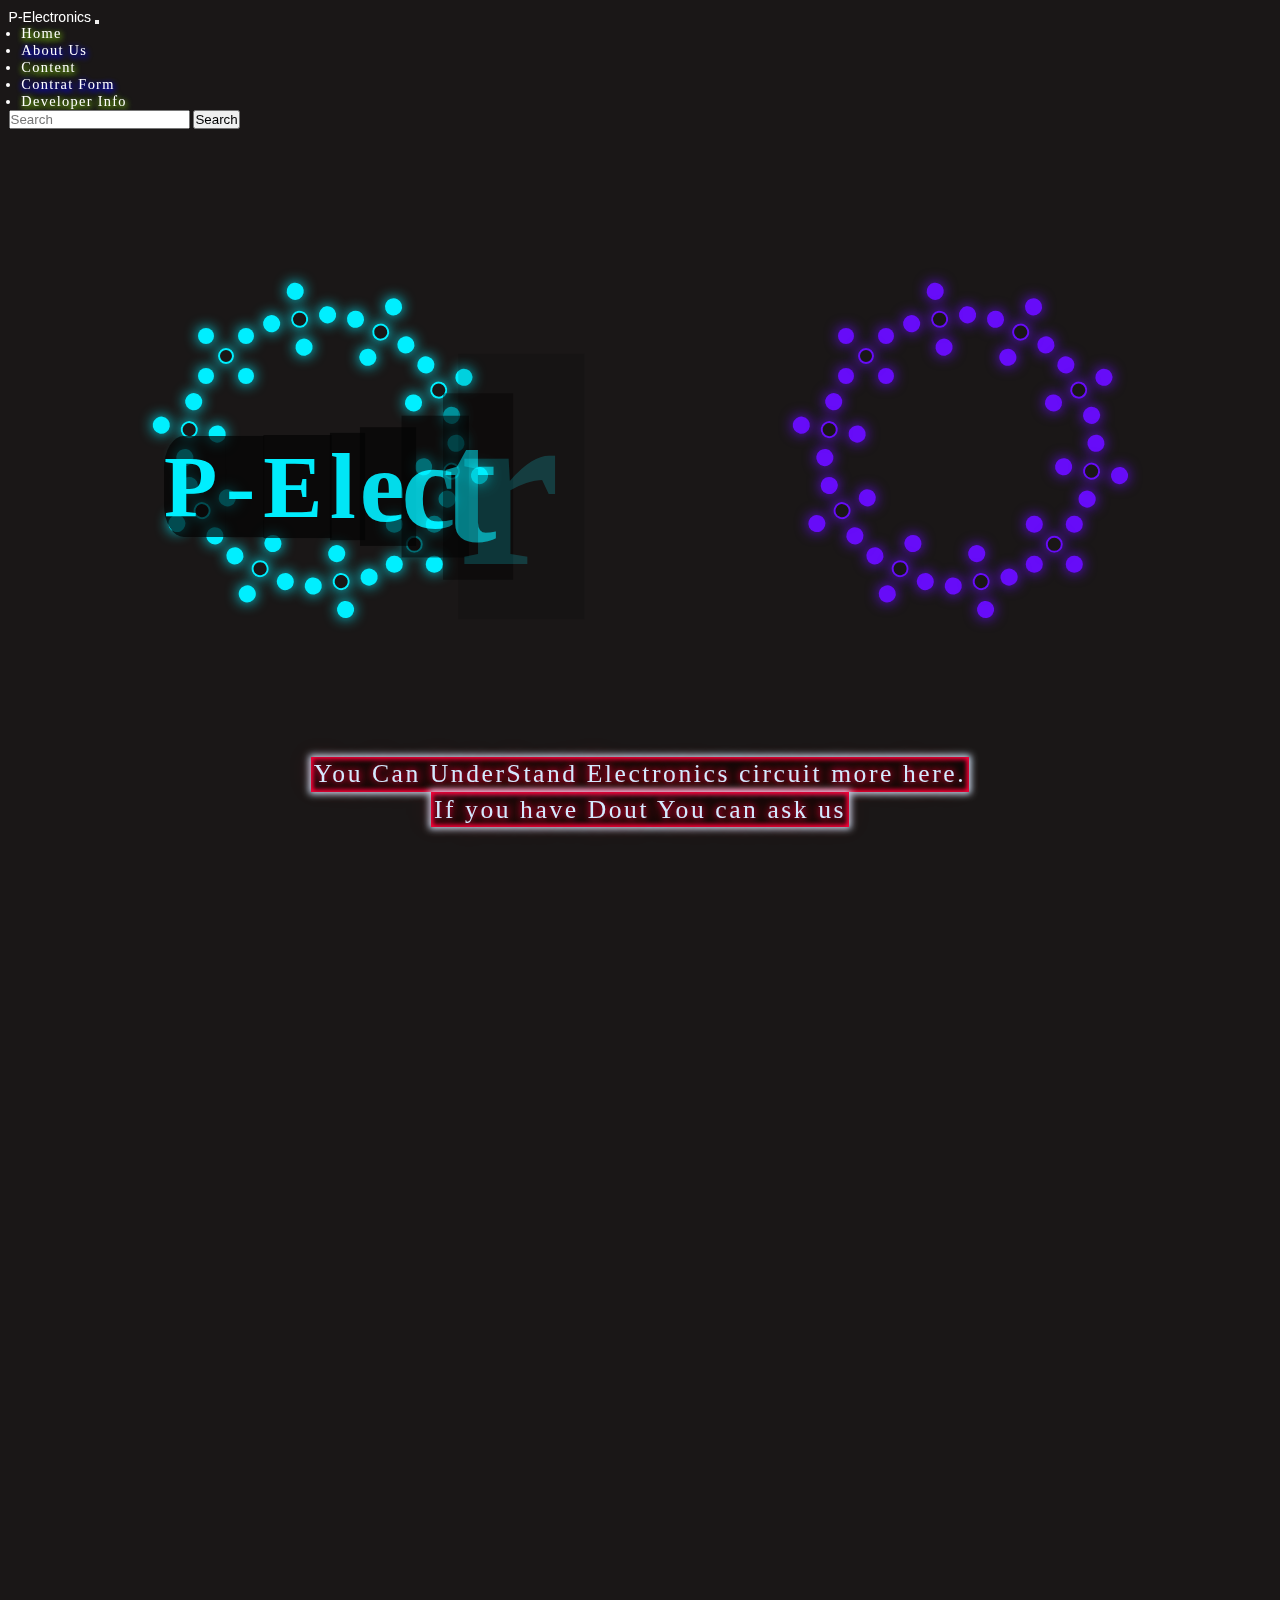
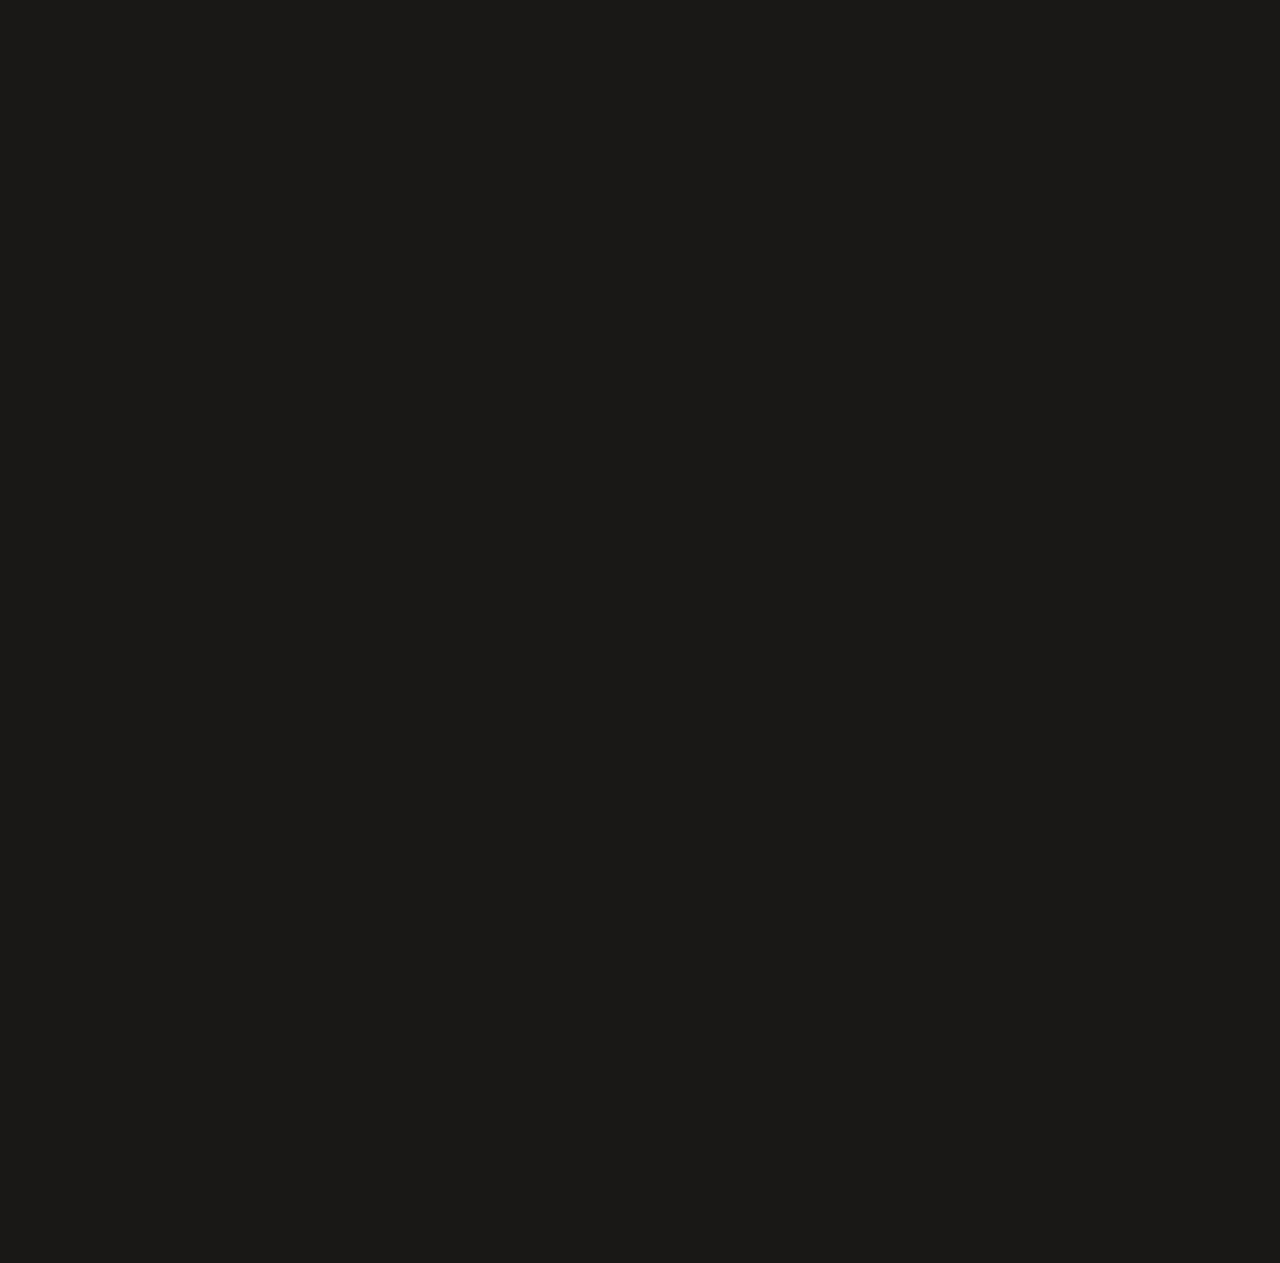
==== index.htm @ b40bb90d "first commit" ====
<!DOCTYPE html>
<html lang="en">

<head>
  <meta charset="utf-8" />
  <title>P-Electronics</title>
  <meta name="viewport" content="width=device-width, initial-scale=1, minimum-scale=1, maximum-scale=1" />
  <!-- linking ionicon for icon -->
  <script type="module" src="https://unpkg.com/ionicons@5.5.2/dist/ionicons/ionicons.esm.js"></script>
  <script nomodule src="https://unpkg.com/ionicons@5.5.2/dist/ionicons/ionicons.js"></script>
  <!-- Bootstrap CSS -->
  <link href="https://cdn.jsdelivr.net/npm/bootstrap@5.1.3/dist/css/bootstrap.min.css" rel="stylesheet"
    integrity="sha384-1BmE4kWBq78iYhFldvKuhfTAU6auU8tT94WrHftjDbrCEXSU1oBoqyl2QvZ6jIW3" crossorigin="anonymous">
  <script src="/popper.min.js" integrity="sha384-7+zCNj/IqJ95wo16oMtfsKbZ9ccEh31eOz1HGyDuCQ6wgnyJNSYdrPa03rtR1zdB"
    crossorigin="anonymous"></script>
  <script src="/bootstrap.min.js" integrity="sha384-QJHtvGhmr9XOIpI6YVutG+2QOK9T+ZnN4kzFN1RtK3zEFEIsxhlmWl5/YESvpZ13"
    crossorigin="anonymous"></script>
  <link rel="stylesheet" href="swiper-bundle.min.css" />
  <link rel="stylesheet" type="text/css" href="css/allAnimation.css">
  <link rel="stylesheet" type="text/css" href="css/AllFonts.css">
  <link rel="stylesheet" type="text/css" href="css/basicCSS.css">
  <link rel="stylesheet" type="text/css" href="css/bcakgroundimg.css">
  <link rel="stylesheet" type="text/css" href="css/CardCustom.css">
  <link rel="stylesheet" type="text/css" href="css/foooter.css">
  <link rel="stylesheet" type="text/css" href="css/landing.css">
  <link rel="stylesheet" type="text/css" href="css/landingBG.css">
  <link rel="stylesheet" type="text/css" href="css/navbarCustom.css">
  <link rel="stylesheet" type="text/css" href="css/OpenContent.css">
  <link rel="stylesheet" type="text/css" href="css/swiperBasic.css">
  <link rel="stylesheet" type="text/css" href="css/responsive.css">
  <link rel="stylesheet" type="text/css" href="css/aboutme.css">
</head>

<body>
  <div class="background_conta">
    <div class="contanier contanier_1"></div>
    <div class="contanier contanier_2"></div>
  </div>
  <nav class="navbar navbar-expand-lg navbar-dark bg-dark">
    <div class="container-fluid">
      <a class="navbar-brand" href="/" target="_blank" rel="noopener noreferrer">P-Electronics</a>
      <button class="navbar-toggler" type="button" data-bs-toggle="collapse" data-bs-target="#navbarSupportedContent"
        aria-controls="navbarSupportedContent" aria-expanded="false" aria-label="Toggle navigation">
        <span class="navbar-toggler-icon"></span>
      </button>
      <div class="collapse navbar-collapse" id="navbarSupportedContent">
        <ul class="navbar-nav me-auto mb-2 mb-lg-0">
          <li class="nav-item">
            <a class="nav-link active" aria-current="page" href="/" target="_blank" rel="noopener noreferrer">Home</a>
          </li>
          <li class="nav-item">
            <a class="nav-link active" aria-current="page" href="#aboutsection">About Us</a>
          </li>
          <li class="nav-item">
            <a class="nav-link active" aria-current="page" href="#content">Content</a>
          </li>
          <li class="nav-item">
            <a class="nav-link active" aria-current="page" href="/conssd.htm" target="_blank"
              rel="noopener noreferrer">Contrat Form</a>
          </li>
          <li class="nav-item">
            <a class="nav-link active" aria-current="page" href="https://ysblogs-homepage.herokuapp.com/" target="_blank" rel="noopener noreferrer">Developer
              Info</a>
          </li>
        </ul>
        <form class="d-flex d-flex-dark">
          <input class="form-control me-2 form-comtrol-dark bg-dark  text-white" type="search" placeholder="Search"
            aria-label="Search">
          <button class="btn btn-outline-success" type="submit">Search</button>
        </form>
      </div>
    </div>
  </nav>
  <div class="landing">
    <section>
      <h1 class="text">P-Electronics website</h1>
      <p>You Can UnderStand Electronics circuit more here.</p>
      <p>If you have Dout You can ask us</p>
    </section>
    <div class="landding_bg">
      <div class="loader">
        <span style="--i:1;"></span>
        <span style="--i:2;"></span>
        <span style="--i:3;"></span>
        <span style="--i:4;"></span>
        <span style="--i:5;"></span>
        <span style="--i:6;"></span>
        <span style="--i:7;"></span>
        <span style="--i:8;"></span>
        <span style="--i:9;"></span>
        <span style="--i:10;"></span>
      </div>
      <div class="loader">
        <span style="--i:1;"></span>
        <span style="--i:2;"></span>
        <span style="--i:3;"></span>
        <span style="--i:4;"></span>
        <span style="--i:5;"></span>
        <span style="--i:6;"></span>
        <span style="--i:7;"></span>
        <span style="--i:8;"></span>
        <span style="--i:9;"></span>
        <span style="--i:10;"></span>
      </div>
    </div>
  </div>
  <div class="Full_Content">
    <div class="content-body">
      <div class="cut_option"></div>
      <div class="content">
        <img class="img" src="" alt="">
        <div class="heading">
          <h5 class="card-title"></h5>
        </div>
        <div class="main_content"> 
        </div>
      </div>
    </div>
  </div>
   <div id="content" class="swiper mySwiper">
    <div class="swiper-wrapper">
      <div class="swiper-slide">
        <div class="card bg-dark text-white border border-warning rounded p-1" style="width: 18rem;">
          <img src="/photos/bg-photo1.jpg" class="card-img-top" alt="...">
          <div class="card-body">
            <h5 class="card-title">First Project</h5>
            <p class="card-text">Some quick example text to Lorem ipsum dolor sit, amet consectetur adipisicing elit.
              Numquam, commodi aperiam eum velit, harum iusto, exercitationem consequatur dolorum ratione accusantium
              quasi placeat molestias nulla? Doloribus inventore at v quis, qui on the card title and make up the bulk
              of the card's content. Lorem ipsum dolor sit, amet consectetur adipisicing elit. Numquam, commodi aperiam
              eum velit, harum iusto, exercitationem consequatur dolorum ratione accusantium quasi placeat molestias
              nulla? Doloribus inventore at v quis, quibusdam animi.</p>
            <div class="Dump_ordinarry_for_shadow"></div>
            <a href="#" class="btn btn-outline-danger More_info ">More info</a>

          </div>
        </div>
      </div>
      <div class="swiper-slide">
        <div class="card bg-dark text-white border border-warning rounded p-1" style="width: 18rem;">
          <img src="/photos/bg-photo2.jpg" class="card-img-top" alt="...">
          <div class="card-body">
            <h5 class="card-title">Second Project</h5>
            <p class="card-text">Some quick example text to Lorem ipsum dolor sit, amet consectetur adipisicing elit.
              Numquam, commodi aperiam eum velit, harum iusto, exercitationem consequatur dolorum ratione accusantium
              quasi placeat molestias nulla? Doloribus inventore at v quis, qui on the card title and make up the bulk
              of the card's content. Lorem ipsum dolor sit, amet consectetur adipisicing elit. Numquam, commodi aperiam
              eum velit, harum iusto, exercitationem consequatur dolorum ratione accusantium quasi placeat molestias
              nulla? Doloribus inventore at v quis, quibusdam animi.</p>
            <div class="Dump_ordinarry_for_shadow"></div>
            <a href="#" class="btn btn-outline-danger More_info ">More info</a>
          </div>
        </div>
      </div>
      <div class="swiper-slide">
        <div class="card bg-dark text-white border border-warning rounded p-1" style="width: 18rem;">
          <img src="/photos/bg-photo3.jpg" class="card-img-top" alt="...">
          <div class="card-body">
            <h5 class="card-title">Third Project</h5>
            <p class="card-text">Some quick example text to Lorem ipsum dolor sit, amet consectetur adipisicing elit.
              Numquam, commodi aperiam eum velit, harum iusto, exercitationem consequatur dolorum ratione accusantium
              quasi placeat molestias nulla? Doloribus inventore at v quis, qui on the card title and make up the bulk
              of the card's content. Lorem ipsum dolor sit, amet consectetur adipisicing elit. Numquam, commodi aperiam
              eum velit, harum iusto, exercitationem consequatur dolorum ratione accusantium quasi placeat molestias
              nulla? Doloribus inventore at v quis, quibusdam animi.</p>
            <div class="Dump_ordinarry_for_shadow"></div>
            <a href="#" class="btn btn-outline-danger More_info ">More info</a>
          </div>
        </div>
      </div>
      <div class="swiper-slide">
        <div class="card bg-dark text-white border border-warning rounded p-1" style="width: 18rem;">
          <img src="/photos/bg-photo4.jpg" alt="...">
          <div class="card-body">
            <h5 class="card-title">Forth Project</h5>
            <p class="card-text">Some quick example text to Lorem ipsum dolor sit, amet consectetur adipisicing elit.
              Numquam, commodi aperiam eum velit, harum iusto, exercitationem consequatur dolorum ratione accusantium
              quasi placeat molestias nulla? Doloribus inventore at v quis, qui on the card title and make up the bulk
              of the card's content. Lorem ipsum dolor sit, amet consectetur adipisicing elit. Numquam, commodi aperiam
              eum velit, harum iusto, exercitationem consequatur dolorum ratione accusantium quasi placeat molestias
              nulla? Doloribus inventore at v quis, quibusdam animi.</p>
            <div class="Dump_ordinarry_for_shadow"></div>
            <a href="#" class="btn btn-outline-danger More_info ">More info</a>
          </div>
        </div>
      </div>
      <div class="swiper-slide">
        <div class="card bg-dark text-white border border-warning rounded p-1" style="width: 18rem;">
          <img src="/photos/bg-photo1.jpg" alt="...">
          <div class="card-body">
            <h5 class="card-title">Firfth Project</h5>
            <p class="card-text">Some quick example text to Lorem ipsum dolor sit, amet consectetur adipisicing elit.
              Numquam, commodi aperiam eum velit, harum iusto, exercitationem consequatur dolorum ratione accusantium
              quasi placeat molestias nulla? Doloribus inventore at v quis, qui on the card title and make up the bulk
              of the card's content. Lorem ipsum dolor sit, amet consectetur adipisicing elit. Numquam, commodi aperiam
              eum velit, harum iusto, exercitationem consequatur dolorum ratione accusantium quasi placeat molestias
              nulla? Doloribus inventore at v quis, quibusdam animi.</p>
            <div class="Dump_ordinarry_for_shadow"></div>
            <a href="#" class="btn btn-outline-danger More_info ">More info</a>
          </div>
        </div>
      </div>
      <div class="swiper-slide">
        <div class="card bg-dark text-white border border-warning rounded p-1" style="width: 18rem;">
          <img src="/photos/bg-photo2.jpg" alt="...">
          <div class="card-body">
            <h5 class="card-title">Sixth Project</h5>
            <p class="card-text">Some quick example text to Lorem ipsum dolor sit, amet consectetur adipisicing elit.
              Numquam, commodi aperiam eum velit, harum iusto, exercitationem consequatur dolorum ratione accusantium
              quasi placeat molestias nulla? Doloribus inventore at v quis, qui on the card title and make up the bulk
              of the card's content. Lorem ipsum dolor sit, amet consectetur adipisicing elit. Numquam, commodi aperiam
              eum velit, harum iusto, exercitationem consequatur dolorum ratione accusantium quasi placeat molestias
              nulla? Doloribus inventore at v quis, quibusdam animi.</p>
            <div class="Dump_ordinarry_for_shadow"></div>
            <a href="#" class="btn btn-outline-danger More_info ">More info</a>
          </div>
        </div>
      </div>
      <div class="swiper-slide">
        <div class="card bg-dark text-white border border-warning rounded p-1" style="width: 18rem;">
          <img src="/photos/bg-photo3.jpg" alt="...">
          <div class="card-body">
            <h5 class="card-title">Seventh Project</h5>
            <p class="card-text">Some quick example text to Lorem ipsum dolor sit, amet consectetur adipisicing elit.
              Numquam, commodi aperiam eum velit, harum iusto, exercitationem consequatur dolorum ratione accusantium
              quasi placeat molestias nulla? Doloribus inventore at v quis, qui on the card title and make up the bulk
              of the card's content. Lorem ipsum dolor sit, amet consectetur adipisicing elit. Numquam, commodi aperiam
              eum velit, harum iusto, exercitationem consequatur dolorum ratione accusantium quasi placeat molestias
              nulla? Doloribus inventore at v quis, quibusdam animi.</p>
            <div class="Dump_ordinarry_for_shadow"></div>
            <a href="#" class="btn btn-outline-danger More_info ">More info</a>
          </div>
        </div>
      </div>
      <div class="swiper-slide">
        <div class="card bg-dark text-white border border-warning rounded p-1" style="width: 18rem;">
          <img src="/photos/bg-photo4.jpg" alt="...">
          <div class="card-body">
            <h5 class="card-title">Eighth Project</h5>
            <p class="card-text">Some quick example text to Lorem ipsum dolor sit, amet consectetur adipisicing elit.
              Numquam, commodi aperiam eum velit, harum iusto, exercitationem consequatur dolorum ratione accusantium
              quasi placeat molestias nulla? Doloribus inventore at v quis, qui on the card title and make up the bulk
              of the card's content. Lorem ipsum dolor sit, amet consectetur adipisicing elit. Numquam, commodi aperiam
              eum velit, harum iusto, exercitationem consequatur dolorum ratione accusantium quasi placeat molestias
              nulla? Doloribus inventore at v quis, quibusdam animi.</p>
            <div class="Dump_ordinarry_for_shadow"></div>
            <a href="#" class="btn btn-outline-danger More_info ">More info</a>
          </div>
        </div>
      </div>
      <div class="swiper-slide">
        <div class="card bg-dark text-white border border-warning rounded p-1" style="width: 18rem;">
          <img src="/photos/bg-photo1.jpg" alt="...">
          <div class="card-body">
            <h5 class="card-title">Nineth Project</h5>
            <p class="card-text">Some quick example text to Lorem ipsum dolor sit, amet consectetur adipisicing elit.
              Numquam, commodi aperiam eum velit, harum iusto, exercitationem consequatur dolorum ratione accusantium
              quasi placeat molestias nulla? Doloribus inventore at v quis, qui on the card title and make up the bulk
              of the card's content. Lorem ipsum dolor sit, amet consectetur adipisicing elit. Numquam, commodi aperiam
              eum velit, harum iusto, exercitationem consequatur dolorum ratione accusantium quasi placeat molestias
              nulla? Doloribus inventore at v quis, quibusdam animi.</p>
            <div class="Dump_ordinarry_for_shadow"></div>
            <a href="#" class="btn btn-outline-danger More_info ">More info</a>
          </div>
        </div>
      </div>
    </div>
    <div class="swiper-pagination"></div>
    <div class="swiper-button-prev"></div>
    <div class="swiper-button-next"></div>
    <div class="swiper-scrollbar"></div>
  </div>
  <section class="text-center about" id="aboutsection">
    <h1>About US</h1>
    <div class="container">
      <div class="row">
        <div class="col-lg-4 col-sm-6 col-ex-12 about-item wow lightSpeedIn" data-wow-offset="200">
          <span class="fa fa-group"></span>
          <h2>Section 1</h2>
          <p class="lead">Lorem Ipsum is simply dummy text of the printing and typesetting industry. Lorem Ipsum has
            been the industry's standard dummy text ever since the 1500s, when an unknown printer took a galley of type
            and scrambled</p>
        </div>
        <div class="col-lg-4 col-sm-6 col-ex-12 about-item wow lightSpeedIn" data-wow-offset="200">
          <span class="fa fa-info"></span>
          <h2>Section 2 </h2>
          <p class="lead">Lorem Ipsum is simply dummy text of the printing and typesetting industry. Lorem Ipsumlorem23
            Lorem ipsum dolor sit amet consectetur adipisicing elit. Exercitationem dolorem praesentium quia vero enim
            illum non iure, repudiandae culpa similique eos facere. Aliquam voluptatum sed magnam autem laudantium
            accusamus ab? Repellat id cum excepturi? </p>
        </div>
        <div class="col-lg-4 col-sm-6 col-ex-12 about-item wow lightSpeedIn" data-wow-offset="200">
          <span class="fa fa-file"></span>
          <h2>Section 3</h2>
          <p class="lead">Lorem Ipsum is simply dummy text of the printing and typesetting industry. Lorem Ipsum has
            been the industry's standard dummy text ever since the 1500s, when an unknown printer took a galley of type
            and scrambled</p>
        </div>

      </div>

    </div>
    <a href="/about.htm" class="aboutMore" target="_blank" rel="noopener noreferrer">About More</a>
  </section>
  <footer>
    <div class="waves">
      <div class="wave" id="wave1"></div>
      <div class="wave" id="wave2"></div>
      <div class="wave" id="wave3"></div>
      <div class="wave" id="wave4"></div>
    </div>
    <ul class="Social_icon">
      <li><a href="#">
          <ion-icon name="logo-facebook"></ion-icon>
        </a></li>
      <li><a href="#">
          <ion-icon name="logo-instagram"></ion-icon>
        </a></li>
      <li><a href="#">
          <ion-icon name="logo-youtube"></ion-icon>
        </a></li>
      <li><a href="#">
          <ion-icon name="logo-twitter"></ion-icon>
        </a></li>
    </ul>
    <ul class="menu">
      <li><a href="/">Home</a></li>
      <li><a href="/about.htm" target="_blank" rel="noopener noreferrer">About</a></li>
      <li><a href="https://ysblogs-homepage.herokuapp.com/" target="_blank" rel="noopener noreferrer" >Developer</a></li>
      <li><a href="/contract.htm" target="_blank" rel="noopener noreferrer" >Contract</a></li>
    </ul>
    <p>&copy; 2022 Yadnyesh borole || All Rights Reserved</p>
  </footer>
  <!-- Swiper JS -->
  <script src="swiper-bundle.min.js"></script>
  <script src="anime.min.js"></script>
  <script aria-details="Values">
    const body = document.querySelector("body");
    const text = document.querySelector(".text");
    const landding_bg = document.querySelector(".landding_bg");
    //  current card element
    let _Current_card;
    let _CardHeading;
    let _CardPhoto;
    let _CardInfo;
    let _Card_Extra;
    let _FullContent = document.querySelector('.content');
    let _FullContentHeading = document.querySelector('.content .heading .card-title');;
    let _FullContentPhoto = document.querySelector('.content .img');
    let _FullContentInfo = document.querySelector('.content .main_content');;
    let _FullContent_Extra;
    const circle_effect_main = document.querySelectorAll(".loader");
    const More_info = document.querySelectorAll(".More_info");
    const background_conta = document.querySelector(".background_conta");
    const cut_option = document.querySelector(".cut_option");
    const swiperelem = document.querySelector('.swiper');


    // boolean
    let swiperelem_Is_hovered = false;
    let setTimeout_iscom;
  </script>
   <script aria-details="FOR swiper slider">
    let para;
    var swiper = new Swiper(".mySwiper", {
      effect: "coverflow",
      grabCursor: true,
      centeredSlides: true,
      slidesPerView: "auto",
      coverflowEffect: {
        rotate: 40,
        stretch: 1,
        depth: 160,
        modifier: 1,
        slideShadows: true,
      },
      pagination: {
        el: ".swiper-pagination",
      },
      navigation: {
        nextEl: '.swiper-button-next',
        prevEl: '.swiper-button-prev',
      },

      scrollbar: {
        el: '.swiper-scrollbar',
        draggable: true,
      },
      // mousewheel: {
      //     invert: true,
      // },
      keyboard: {
        enabled: true,
        onlyInViewport: false,
      },

    });
    swiper.slides[0].firstElementChild.classList.add("onFocus_Main");
    para = swiper.slides[0].firstElementChild.lastElementChild.children[1]
    para.setAttribute("onClick", 'OnParaClick(this);')
    swiper.on('slideChange', function () {
      background_conta.lastElementChild.style.filter = `hue-rotate(${[swiper.realIndex + 1] * 40}deg)`
      // for cards
      swiper.slides.forEach(swiperSlides_elem => {
        swiperSlides_elem.firstElementChild.classList.remove("onFocus_Main");
      });
      swiper.slides[swiper.realIndex].firstElementChild.classList.add("onFocus_Main");

      // for insides cards
      para = swiper.slides[swiper.realIndex].firstElementChild.querySelector('p.card-text');
      para.setAttribute("onClick", 'OnParaClick(this);')
    });

  </script>
  <script aria-details="FOR local purpose">
    function OnParaClick(elem) {
      elem.classList.toggle("click_on_para");
      elem.nextElementSibling.classList.toggle("click_on_para");
    }
    const _body = document.querySelector('body');
    let _Dump_ordinarry_for_shadow = document.querySelectorAll('.Dump_ordinarry_for_shadow');

    let _AllparaArray = [];
    for (let i = 0; i < swiper.slides.length; i++) {
      _AllparaArray.push(swiper.slides[i].firstElementChild.lastElementChild.children[1])
    }
    let _heightCurrent = _body.clientHeight;
    let _workable_heightValue = Math.floor((_heightCurrent / 60))
    _AllparaArray.forEach(_paraElem => {
      _paraElem.style.webkitLineClamp = _workable_heightValue;
    });
    let para_property = {
      height: _AllparaArray[0].clientHeight,
      width: _AllparaArray[0].clientWidth,
    }
    _Dump_ordinarry_for_shadow.forEach(element => {
      element.style.height = `${para_property.height}px`;
      element.style.width = `${para_property.width}px`;
    });
    More_info.forEach(element => {
      element.addEventListener("click", () => {
        // body.scrollTo(0,[_FullContent.parentElement.parentElement.offsetHeight + 60])
        _Current_card = swiper.slides[swiper.realIndex].querySelector(".card");
        _CardHeading = _Current_card.querySelector('.card-title');
        _CardPhoto = _Current_card.querySelector("img");
        _CardInfo = _Current_card.querySelector(".card-text");
        _FullContentHeading.innerHTML = _CardHeading.innerHTML;
        _FullContentInfo.innerHTML = _CardInfo.innerHTML;
        _FullContentPhoto.setAttribute("src", (_CardPhoto.getAttribute("src")))
        body.classList.add("Content_opened");
      })
    });
    cut_option.addEventListener("click", () => {
      body.classList.remove("Content_opened");
    })
    // swiperelem.addEventListener('mouseenter', () => {
    //   setTimeout(() => {
    //     let Ypos_of_elem = swiperelem.clientHeight;
    //     body.scrollTo(0,Ypos_of_elem);
    //     setTimeout_iscom = true
        // setInterval(() => {
        //   if (setTimeout_iscom && (body.scrollTop > Ypos_of_elem - ((10 / 100) * Ypos_of_elem) && body.scrollTop < [Ypos_of_elem * 1.25])) {
        //     body.scrollTo(0, [Ypos_of_elem]);
        //   }
        // }, 2500);
    //   }, 450);
    // }) 
    // swiperelem.addEventListener('mouseleave', () => { setTimeout_iscom = false })
  </script>
   <script aria-details="FOr lanfing page">
    text.innerHTML = text.textContent.replace(/\S/g, `<span data-atr=$&>$&</span>`)
    anime.timeline({
      loop: true
    })
      .add({
        targets: '.text span',
        scale: [3, 1],
        opacity: [0, 1],
        translateZ: 0,
        duration: 1000,
        easing: "easeOutExpo",
        delay: anime.stagger(100)
      })
      .add({
        targets: '.text span',
        translateX: [0, 1000],
        scale: [1, 3],
        opacity: [1, 0],
        easing: "easeOutExpo",
        duration: 1000,
        delay: anime.stagger(100)
      })
      .add({
        targets: '.text span',
        opacity: 0,
        duration: 1000,
        delay: 600,
        easing: "easeOutExpo"
      })
      .add({
        targets: '.text span',
        translateX: [1000, 0],
        scale: [6, 1],
        opacity: [0, 1],
        easing: "easeOutExpo",
        duration: 1200,
        delay: anime.stagger(100)
      })
      .add({
        targets: '.text span',
        translateX: [0, -1000],
        scale: [1, 0],
        opacity: [1, 0],
        easing: "easeOutExpo",
        duration: 1000,
        delay: anime.stagger(100)
      })
    text.addEventListener("mouseenter", () => {
      body.classList.add('HoverCircle')
    })
    text.addEventListener("mouseleave", () => {
      body.classList.remove('HoverCircle')
    })
  </script>
---- css/allAnimation.css ----
@keyframes hue_roatate {
  0%{
      filter: hue-rotate(0deg);
  }
 100%{
      filter: hue-rotate(360deg);
  }
}
   
  @keyframes  Blurhue_roatate {
  0%{
      filter: hue-rotate(0deg) blur(2vw);
  }
 100%{
      filter: hue-rotate(360deg) blur(2vw);
  } 
 }
  @keyframes card-animation2 {
0%{
 box-shadow :3vw 0px 5vw 6vw #790000, -3vw 0px 5vw 6vw #790000, inset 0vw 0vw 2.8vw 2vw black;
}
100%{
box-shadow :1vw 0px 5vw 2vw #944848, -1vw 0px 5vw 2vw #944848,inset 0vw 0vw 2.8vw 2vw black;
}
}
@keyframes spaceboots {
0% { -webkit-transform: scale(1.0)  translate(2px, 1px) rotate(0deg);} 
10% { -webkit-transform: translate(-1px, -2px) rotate(-1deg); }
20% { -webkit-transform: translate(-3px, 0px) rotate(1deg); }
30% { -webkit-transform: translate(0px, 2px) rotate(0deg); }
40% { -webkit-transform: translate(1px, -1px) rotate(1deg); }
50% { -webkit-transform: translate(-1px, 2px) rotate(-1deg); }
60% { -webkit-transform: translate(-3px, 1px) rotate(0deg); }
70% { -webkit-transform: translate(2px, 1px) rotate(-1deg); }
80% { -webkit-transform: translate(-1px, -1px) rotate(1deg); }
90% { -webkit-transform: translate(2px, 2px) rotate(0deg); }
100% { -webkit-transform: scale(1.12) translate(0px, 0px) rotate(0deg);}
}  
@keyframes animatation_hueRotate {
 0%{
     filter: hue-rotate(0deg);
     transform: rotate(0deg);
       } 
 100%{
     filter: hue-rotate(360deg);
     transform: rotate(360deg); 
 }
}

@keyframes animateWave {
    0%{ background-position-x: 1000px ;}
    100%{ background-position-x: 0px ;}
    }
    @keyframes animateWave_2 {
    0%{ background-position-x: 0px ;}
    100%{ background-position-x: 1000px ;}
    }
    @keyframes FocusONinput {
        0%{
        font-size: 20px;
        transform: translateY(0px);
        }
        60%{
            font-size: 10px;  
        transform: translateY(-22px);
        }
        100%{
        font-size: 20px;
        transform: translateY(-36px);  
        }
    }
---- css/AllFonts.css ----
@import url('https://fonts.googleapis.com/css2?family=Lato:wght@100;300;400&display=swap');
@import url('https://fonts.googleapis.com/css2?family=Nunito:ital,wght@0,200;0,300;0,400;0,600;0,700;0,800;0,900;1,200;1,300;1,400;1,600;1,700;1,800;1,900&display=swap');
@import url('https://fonts.googleapis.com/css2?family=Lato:wght@100;300;400&display=swap');
@import url('https://fonts.googleapis.com/css2?family=Megrim&display=swap');
@import url('https://fonts.googleapis.com/css2?family=Varela+Round&display=swap');
@import url('https://fonts.googleapis.com/css2?family=Raleway+Dots&display=swap');
@import url('https://fonts.googleapis.com/css2?family=Faster+One&display=swap');
@import url('https://fonts.googleapis.com/css2?family=Nosifer&display=swap');
@font-face {
    font-family: 'neontubes';
    src: url("https://bitbucket.org/kennethjensen/webfonts/raw/fc13c1cb430a0e9462da56fe3f421ff7af72db71/neontubes/neontubes-webfont.eot");
    src: url("https://bitbucket.org/kennethjensen/webfonts/raw/fc13c1cb430a0e9462da56fe3f421ff7af72db71/neontubes/neontubes-webfont.eot?#iefix") format("embedded-opentype"), url("https://bitbucket.org/kennethjensen/webfonts/raw/fc13c1cb430a0e9462da56fe3f421ff7af72db71/neontubes/neontubes-webfont.woff2") format("woff2"), url("https://bitbucket.org/kennethjensen/webfonts/raw/fc13c1cb430a0e9462da56fe3f421ff7af72db71/neontubes/neontubes-webfont.woff") format("woff"), url("https://bitbucket.org/kennethjensen/webfonts/raw/fc13c1cb430a0e9462da56fe3f421ff7af72db71/neontubes/neontubes-webfont.ttf") format("truetype");
    font-weight: normal;
    font-style: normal;
    }
---- css/basicCSS.css ----
*{
padding: 0%;
margin: 0;
transition: all 450ms linear;
}
html,
body {
position: relative;
height: 100%;
scroll-behavior: smooth;
overflow-x: hidden;
} 
body {
background: rgb(26, 23, 23) !important;
font-family: Helvetica Neue, Helvetica, Arial, sans-serif;
font-size: 14px;
color: rgb(255, 255, 255) !important;
margin: 0;
padding: 0;
}
::selection{
 color: black;
 background-color: #0f0;
}
a{
    color: inherit;
    text-decoration: none;
}
---- css/bcakgroundimg.css ----
.background_conta{
position: absolute;
height:max-content;
width: 100%;
top: 0;
left: 0;
display: flex;
flex-direction: column;
align-items: center;
justify-content: center;
z-index: -20;
}
.contanier{
height: 100vh;
width: 100vw; 
background-size: cover  !important;
background-repeat: no-repeat !important;
background-position: center !important;
z-index: -10;
opacity: 0.7;
}
.contanier::before{
position: absolute;
content: "";
top: 0;
left: 0 ;
width: 100%;
height: 100%;
/* background: #13101080; */
z-index: -5;
}
.contanier:nth-child(1){background: url('https://wallpaperaccess.com/full/1340240.jpg');}
.contanier:nth-child(2){background: url('https://wallpaperaccess.com/full/1340250.jpg');}
---- css/CardCustom.css ----
.card{
transition: all 450ms ease-in ;
margin: 5vh 0;
height: 76vh;
}
.card.onFocus_Main:hover{
/* animation : card-animation 1600ms cubic-bezier(1, 0.4, 0.96, 0.99) 0s 1 normal forwards; */
     animation: spaceboots 1 200ms linear 0 forwards ;
    z-index: 3;
    transform: scale(1.12);
    box-shadow: 0 0 0.2vw 0.2vw  #944848, inset 0vw 0vw 2.2vw 1.5vw black;
} 
.card.onFocus_Main:hover img{
transform: scale(1.15) translateX(1.4vw) translateY(-1.6vh);
border-radius: 35%;
box-shadow: inset 0vw 0vw 2.8vw 2vw #7e0505, -0.1vw 0.1vw 0.4vw 0.3vw #6e5252de; 
  }
.card.onFocus_Main p.click_on_para{ 
color: #000000;
background-color: rgb(0 255 64 / 86%);
transform: scale(1.25);
border-radius: 15% 15% 2% 2%;
padding: 2vh;
animation: hue_roatate 25s linear infinite;
text-align: center; 
max-height: 41vh;
margin-bottom: 8vh;
}
.card.onFocus_Main    .Dump_ordinarry_for_shadow.click_on_para::after{ 
/* position: absolute;
content: "";
top: -4vw;
left: -3vw;
width: 160%;
height: 160%;
background-color: #73c708;
 z-index: -1;
animation: Blurhue_roatate 20s linear infinite; */ 
}
.card.onFocus_Main img:hover{
transform: scale(1.2);
border: 0.26vw solid darkred;
box-shadow:   0 0 0vw 0.2vw rgb(255, 255, 255) ,0 0 2vw 1vw rgb(223, 223, 28) ;
border-radius: 0.5vw;
margin-bottom: 3.8vh;
} 
.card img {
height: 18vh;
}
.card a , .card p{
transition: all 500ms linear , scale 500ms 550ms linear;
color: inherit;
}
.card  p.card-text{ 
-webkit-box-orient: vertical;
overflow: hidden;
display: -webkit-box;
max-height: 36vh;
}
.Dump_ordinarry_for_shadow{
position: absolute;
top: 20vh;
z-index: -1;
}
---- css/foooter.css ----
footer{
    position: relative;
    width: 100%;
    background-color: #3586ff;
    min-height: 5vw;
    padding: 1vw 2.5vw;
    display: flex;
    color: white !important;
    justify-content: center;
    align-items: center;
    flex-direction: column;
    }
    footer  .Social_icon,
    footer  .menu{
      position: inherit;
      display: inherit;
      justify-content: inherit;
      align-items: inherit;
      margin: 0.5vw 0;
      flex-wrap: wrap ;
    }
    footer  .Social_icon li,
    footer  .menu li{
    list-style: none;
    }
    footer .Social_icon li a,
    footer .menu li a{
    font-size: 2em;
    margin: 0 0.5vw;
    display: inline-block;
    transition: 0.5s;
    }
    footer .menu li a{
    opacity: 0.65;
    }
    footer .Social_icon li a:hover{
    transform: translateY(-0.5vw);
    }
    footer .meun li a:hover{
    opacity: 1;
    }
    footer .menu li a{
    font-size: 1.2em;
    }
    footer p{
    text-align: center;
    margin-top: 0.78vw;
    margin-bottom: 0.5vw;
    font-size: 1.1em;
    }
    footer .wave{
    position: absolute;
    top: -4.8vw;
    left: 0;
    width: 100%;
    height: 5vw;
    background:  url('/photos/wave.png');
    background-size: 52vw 5vw;
    }
    footer .waves #wave1{
    z-index: 1000;
    opacity: 1;
    bottom: 0;
    animation: animateWave 6s linear infinite;
    }
    footer .waves #wave2{
    z-index: 999;
    opacity: 0.5;
    bottom: 0.5vw;
    animation: animateWave_2 6s linear infinite;
    }
    footer .waves #wave3{
    z-index: 1000;
    opacity: 0.2;
    bottom: 0.78vw;
    animation: animateWave 4s linear infinite;
    }
    footer .waves #wave4{
    z-index: 999;
    opacity: 0.7;
    bottom: 1vw;
    animation: animateWave_2 4s linear infinite;
    } 
    
@media only screen and (max-width: 768px) {
  footer .waves #wave1{animation-duration: 12s;}
  footer .waves #wave2{animation-duration: 12s;}
  footer .waves #wave3{animation-duration: 8s;}
  footer .waves #wave4{animation-duration: 8s;}
}
---- css/landing.css ----
.landing{
width: 100vw;
height: 100vh;
}
.landing section{
width: 100%;
height: 100%;
display: flex;
flex-direction: column;
justify-content: center;
align-items: center;
 }
.landing section .text{
width: 90%;
height: 60%;
display: grid;
grid-auto-flow: column;
justify-content: center;
align-content: center;
align-items: center;
/* text-shadow:  0 0 0.4vw currentColor; */
margin-top: 16vh ;
}
.landing section .text
.landing section p{
/* backdrop-filter:  blur(10px); */
} 
.landing section .text span{
font-size: 6.8vw;
font-family: 'neontubes';
letter-spacing: 0.7vw;
background: #050505b2;
color: #00efff;
 animation: hue_roatate  5s linear infinite;
 height: fit-content;
 text-align: center;
}
.landing section  p{
font-size: 2vw;
font-family: 'neontubes';
letter-spacing: 0.2vw;
background: #050505b2;
color: #d4eaff;
text-shadow: 0 0 0 transparent, 0 0 0.5vw #ff003c, 0 0 1.1vw rgba(255, 0, 60, 0.5), 0 0 2.1vw #ff003c ;     
 animation: hue_roatate  5s linear infinite;
padding: 0.2vw;
box-shadow: 0 0 0.55vw 0.15vw, inset 0 0 0.35vw 0.2vw #ff003c;
}
.landing section .text span:nth-child(1){border-radius: 32% 0 0 32%; }
.landing section .text span:nth-last-child(1){border-radius: 0 32% 32% 0; }
@media only screen and (max-width: 990px) {
     .landing section p{
     font-size: 3vh;
     padding: 0.2vh;
     margin-left:  2.8vh;
     margin-right:  2.8vh;
     text-align: center;
     }}
@media only screen and (max-width: 768px) {
          .landing section .text {
               grid-gap: 1vw 0;
          }
          .landing section .text span{
               font-size: 12vw;
               padding: 0 1.2vw 0 0vw;
               letter-spacing: 0;
          }

.landing section .text span:nth-child(1){
     grid-column: 5;
      grid-row: 1;
}
.landing section .text span:nth-child(2){
     grid-column: 6;
      grid-row: 1;
}
.landing section .text span:nth-child(3){
     grid-column: 1;
      grid-row: 2;
}
.landing section .text span:nth-child(4){
     grid-column: 2;
      grid-row: 2;
}
.landing section .text span:nth-child(5){
     grid-column: 3;
      grid-row: 2;
}
.landing section .text span:nth-child(6){
     grid-column: 4;
      grid-row: 2;
}
.landing section .text span:nth-child(7){
     grid-column: 5;
      grid-row: 2;
}
.landing section .text span:nth-child(8){
     grid-column: 6;
      grid-row: 2;
}
.landing section .text span:nth-child(9){
     grid-column: 7;
      grid-row: 2;
}
.landing section .text span:nth-child(10){
     grid-column: 8;
      grid-row: 2;
}
.landing section .text span:nth-child(11){
     grid-column: 9;
      grid-row: 2;
}

.landing section .text span:nth-child(12){
     grid-column: 10;
      grid-row: 2;
}
.landing section .text span:nth-child(13){
     grid-column: 11;
      grid-row: 2;
}
.landing section .text span:nth-child(14){
     grid-column: 3;
      grid-row: 3;
}
.landing section .text span:nth-child(15){
     grid-column: 4;
      grid-row: 3;
}
.landing section .text span:nth-child(16){
     grid-column: 5;
      grid-row: 3;
}
.landing section .text span:nth-child(17){
     grid-column: 6;
      grid-row: 3;
}
.landing section .text span:nth-child(18){
     grid-column: 7;
      grid-row: 3;
}
.landing section .text span:nth-child(19){
     grid-column: 8;
      grid-row: 3;
}
.landing section .text span:nth-child(20){
     grid-column: 9;
      grid-row: 3;
}
.landing section .text span:nth-child(2){border-radius: 0 32% 32% 0; }
.landing section .text span:nth-child(13){border-radius: 0 32% 32% 0; }
.landing section .text span:nth-child(20){border-radius: 0 32% 32% 0; }

.landing section .text span:nth-child(3){border-radius: 32% 0 0 32%; }
.landing section .text span:nth-child(14){border-radius: 32% 0 0 32%; }
  }
---- css/landingBG.css ----
.landding_bg{
justify-content: space-around; 
display: flex;
width: 100vw;
height: 100vh;
align-items: center;
position: absolute;
top: 0;
z-index: -1;
overflow: hidden;
}
.loader{
position: relative;
width: 16vw;
height: 16vw;
display: flex;
justify-content: center;
align-items: center;
}
/* .loader:nth-child(1){left: 15vw;}
.loader:nth-child(2){
left: 62vw;
transform: rotate(180deg);
} */
.loader span{
  position: absolute;
 top: 0;
 left: 0;
 width: 100%;
 height: 100%;
 transform: rotate(calc(36deg * var(--i)));
 z-index: -1;
}
.loader:nth-child(2) span::before{
color: #670cf8 !important;
}
.loader span::before{
content: "";
    position: absolute;
    top: 0;
    left: 0;
    width: 1.3vw;
    height: 1.3vw;
    border-radius: 50%;
    background:transparent;
    color: #00efff;
    border: 0.2vw solid currentColor;
    box-sizing: border-box;
    box-shadow:  0 0 1.04vw currentColor,
                        -1.5625vw -1.5625vw 0 currentColor,
                        -1.5625vw -1.5625vw 1.04vw currentColor,
                         1.5625vw  1.5625vw 0 currentColor,
                         1.5625vw  1.5625vw 1.04vw currentColor,
                         1.5625vw  -1.5625vw 0 currentColor,
                         1.5625vw  -1.5625vw 1.04vw currentColor,
                        -1.5625vw  1.5625vw 0 currentColor,
                         -1.5625vw  1.5625vw 1.04vw currentColor;
animation: animatation_hueRotate 8s infinite linear ;
transform-origin: 1.04w;
transition: 2200ms;
animation-delay: calc(-0.25s *  var(--i));
} 
body.HoverCircle  span::before{
    transform-origin: 12.5vw;
    width: 1.46vw;
    height: 1.46vw;
    box-shadow: -10.416vw -10.416vw 0 currentColor,
                    -10.416vw -10.416vw 1.04vw currentColor,
                    10.416vw  10.416vw 0 currentColor,
                    10.416vw  10.416vw 1.04vw currentColor ,
                    10.416vw  -10.416vw 0 currentColor,
                    10.416vw  -10.416vw 1.04vw currentColor,
                    -10.416vw  10.416vw 0 currentColor,
                    -10.416vw  10.416vw 1.04vw currentColor;
}
body.HoverCircle .contanier_1{
opacity: 0.65;
filter: brightness(0.45);    
}
@media only screen and (max-width: 990px) {
    .loader{
      transform: scale(1.4) !important;
    }
    }
@media only screen and (max-width: 768px) {
  .landding_bg{
    flex-direction: column;
    
  }
      .loader{
        transform: scale(2.8) !important;
      }
      }
---- css/navbarCustom.css ----
a:hover{
text-decoration: underline;
color: #0f0 !important;
animation: spaceboots 2 280ms ease-in-out forwards ; 
} 
.navbar{
position: fixed;
width: 100%;
padding: 0.67vw;
z-index: 55;
} 
.navbar li.nav-item {
font-size: 1.6vh !important;
margin: 0 1vw;
font-family: 'neontubes';
letter-spacing: 0.1vw; 
}
.navbar input.form-control:active{
width: 50vw;
}
li.nav-item:nth-child(even) {text-shadow: 0.1vh 0.2vh 0.5vw #0003ee, 0.1vh 0.2vh 0.5vw #0003ee;}
li.nav-item:nth-child(odd) {text-shadow: 0.1vh 0.2vh 0.5vw #78be14, 0.1vh 0.2vh 0.5vw #78be14;}
@media only screen and (max-width: 768px) {
    li.nav-item:nth-child(even) {text-shadow: 0.1vh 0.2vh 3vw #0003ee, 0.1vh 0.2vh 3vw #0003ee;}
    li.nav-item:nth-child(odd) {text-shadow: 0.1vh 0.2vh 3vw #78be14, 0.1vh 0.2vh 3vw #78be14;}
}
---- css/OpenContent.css ----
.Full_Content{
position: fixed; 
z-index: 56;
width: 100vw;
top: 0;
left:  100vw;
height: 100vh;
overflow-y: scroll;
background: #181414; 
transition: all 1200ms ease-in-out;
}
body.Content_opened .Full_Content{
left:  0vw;
}
body.Content_opened{overflow: hidden;}
.Full_Content .content-body{
display: flex;
align-items: center;
justify-content: center;
flex-direction: column;
width: 56%; 
box-shadow: -0.04vw 0.02vw 5vw 0.08vw #c7bbb3c9;
border-radius: 2%;
padding: 2vw;
margin: auto;
margin-top: 8vh;
}
.Full_Content .cut_option{
 position: absolute;
 right: 2vw;
 top: 2vh;
 width: 3.5vw;
 height: 3.5vw;
 border: 0.2vw solid white;
border-radius: 50%;
cursor: pointer;
}
.Full_Content .img{
width: 100%;
 border-radius:8% ;
overflow: hidden;
margin: 2vh 0;
}
.Full_Content .heading{
font-family: Impact, Haettenschweiler, 'Arial Narrow Bold', sans-serif;
font-weight: 100;
font-size: 6vw;
letter-spacing: 0.15vw;
}
.Full_Content .main_content{
width: 80%;
margin: auto;
text-align: start;
letter-spacing: 0.02vw;
 font-size: 2.2vh;
font-weight: lighter;
word-break: break-word; 
font-family: 'Lato',-apple-system, BlinkMacSystemFont, 'Segoe UI', Roboto, Oxygen, Ubuntu, Cantarell, 'Open Sans', 'Helvetica Neue', sans-serif;
}
@media only screen and (max-width: 768px) {
    .Full_Content .content-body{width: 85%;}
    .Full_Content .cut_option{width: 12vw; height: 12vw;}
}
---- css/swiperBasic.css ----
.hidden{
    display:none;
}  
.swiper {
width: 100%;
padding-top: 50px;
padding-bottom: 50px;
z-index: 12;
margin-bottom: 10vh;
height: 100%;
}
.swiper-wrapper{
margin-top: 5vh !important;
}
.swiper-slide {
background-position: center;
background-size: cover;
width: 18rem;
height: fit-content;
} 
.swiper-pagination-bullet-active{
  background: #0f0 !important;
}
.swiper-pagination-bullet{
  background: white ;
}  
.swiper-scrollbar-drag{
  background: linear-gradient(to right , #0003ee , #0f0) ;
  animation: hue_roatate 4s linear infinite;
}
.swiper-horizontal>.swiper-scrollbar{
  height: 1vh ;
  bottom: 0.25vh ;
  background: linear-gradient(to right ,#98ff09  ,#557ef9); 
  /* animation: hue_roatate 12s linear infinite; */
}
.swiper-scrollbar-drag::before , .swiper-horizontal>.swiper-scrollbar::before{
  position: absolute;
  content: "";
  top: 0;
  left: 0;
  width: 100%;
  height: 100%;
  background: inherit;
  filter: blur(10px);
}
.swiper-scrollbar-drag::after , .swiper-horizontal>.swiper-scrollbar::after{
  position: absolute;
  content: "";
  top: 0;
  left: 0;
  width: 100%;
  height: 100%;
  background: inherit;
  filter: blur(30px);
}
.swiper-button-next, .swiper-button-prev{
      background: #000;
padding: 2vw 1.5vw; 
}
.swiper-pagination{
  margin-bottom: 2vh;
}
@media only screen and (max-width: 1200px) {
  .swiper-button-next, .swiper-button-prev { 
  padding: 3vw 2.2vw;
}
}
@media only screen and (max-width: 768px) {
  .swiper-button-next, .swiper-button-prev { 
  padding: 7vw 6vw !important;
}
}
---- css/responsive.css ----
@media only screen and (max-width: 990px) {
    .landing section p{
    font-size: 3vh;
    padding: 0.2vh;
    margin-left:  2.8vh;
    margin-right:  2.8vh;
    text-align: center;
    }}
---- css/aboutme.css ----
.about{
display: flex;
flex-direction: column;
align-items: center;
justify-content: center;
cursor: pointer;
background:linear-gradient( 180deg , #030202 , #000000);
color: #FFFFFF;
padding-top: 1vw;
padding-bottom: 1.56vw;
margin:  -5vh  0 15vh 0;
}
.about h1 {
padding: 0.5vw 0;
margin-bottom: 1vw;
}
.about h2 {
opacity: .8;
}
.about span {
display: block;
width: 5.2vw;
height: 5.2vw;
line-height: 5.2vw;
margin:auto;
border-radius:50%;  
font-size: 2.04vw;
color: #FFFFFF;
opacity: 0.7;
background-color: #131112;
border: 0.02vw solid #4C0822;
background: url(photos/bg-photo2.jpg) no-repeat center;
background-size: cover;	webkit-transition:all .5s ease;
moz-transition:all .5s ease;
os-transition:all .5s ease;
transition:all .5s ease; 
}
.about span:nth-child(2){background: url(photos/bg-photo4.jpg) no-repeat center;}
.about span:nth-child(3){background: url(photos/bg-photo3.jpg) no-repeat center;}
.about-item:hover span{
opacity: 1;	
border: 0.02vw solid #CC0039;
font-size: 40.02vw;
-webkit-transform: scale(1.1,1.1) rotate(360deg) ;
-moz-transform: scale(1.1,1.1) rotate(360deg) ;
-o-transform: scale(1.1,1.1) rotate(360deg) ;
transform: scale(1.1,1.1) rotate(360deg) ;
}
.about-item:hover h2{
opacity: 1;
-webkit-transform: scale(1.1,1.1)  ;
-moz-transform: scale(1.1,1.1)  ;
-o-transform: scale(1.1,1.1)  ;
transform: scale(1.1,1.1) ;
}
.about .lead{
color: #CC0039;
font-size:  1.8vh;
text-shadow: 0vw 0vw 0vw rgba(255, 255, 255, 0.568) ,0.02vw -0.01vw 0vw rgba(0, 0, 0, 0.568);
 font-family: 'Varela Round', cursive ,sans-serif ;
}
.about-item:hover .lead{
text-shadow: -0.03vw 0.02vw 0.5vw rgb(0, 0, 0);
color: #73cc67 !important;
transform: scale(1.08);
   }
.aboutMore {
width: 12.56vw;
height: 4vh;
padding: 0.5vw 1.3vw;
font-family: 'Lato', sans-serif;
font-weight: 500;
background: transparent;
cursor: pointer;
position: relative;
display: inline-block;
color: #fff352;
border: 0.05vw solid #fff352;
box-shadow: 0 0 0.26vw #fff352, 0 0 0.26vw #fff352 inset;
z-index: 2;
transition: all 0.3s ease;
overflow: hidden;
text-decoration: none !important;
align-self: flex-end;
margin: 4vw;
}
.aboutMore:after {
position: absolute;
content: " ";
z-index: -1;
top: 0;
left: 0;
width: 100%;
height: 100%;
transition: all 0.4s ease , scale 0.8s 0.05s linear ,rotate 0.4s 0.3s ease-in-out;
}
.aboutMore:hover {
color: #000 !important;
animation: none !important;
}
.aboutMore:hover:after {
background: #fff352;
-webkit-transform: scale(2) rotate(180deg);
transform: scale(2) rotate(180deg);
box-shadow:  0.2vw 0.2vw 0.3vw 0 rgba(255,255,255, 1),
      -0.2vw -0.2vw 0.3vw 0 rgba(116, 125, 136, .2), 
inset -0.2vw -0.2vw 0.3vw 0 rgba(255,255,255, 1),
inset 0.2vw 0.2vw 0.3vw 0 rgba(116, 125, 136, .3);
}
@media only screen and (max-width: 768px) {
.aboutMore{
   width: 22.56vw; 
}
.about span {
width: 16vw;
height: 16vw;
}
.about h2 {
font-size: 6vw;
}
}
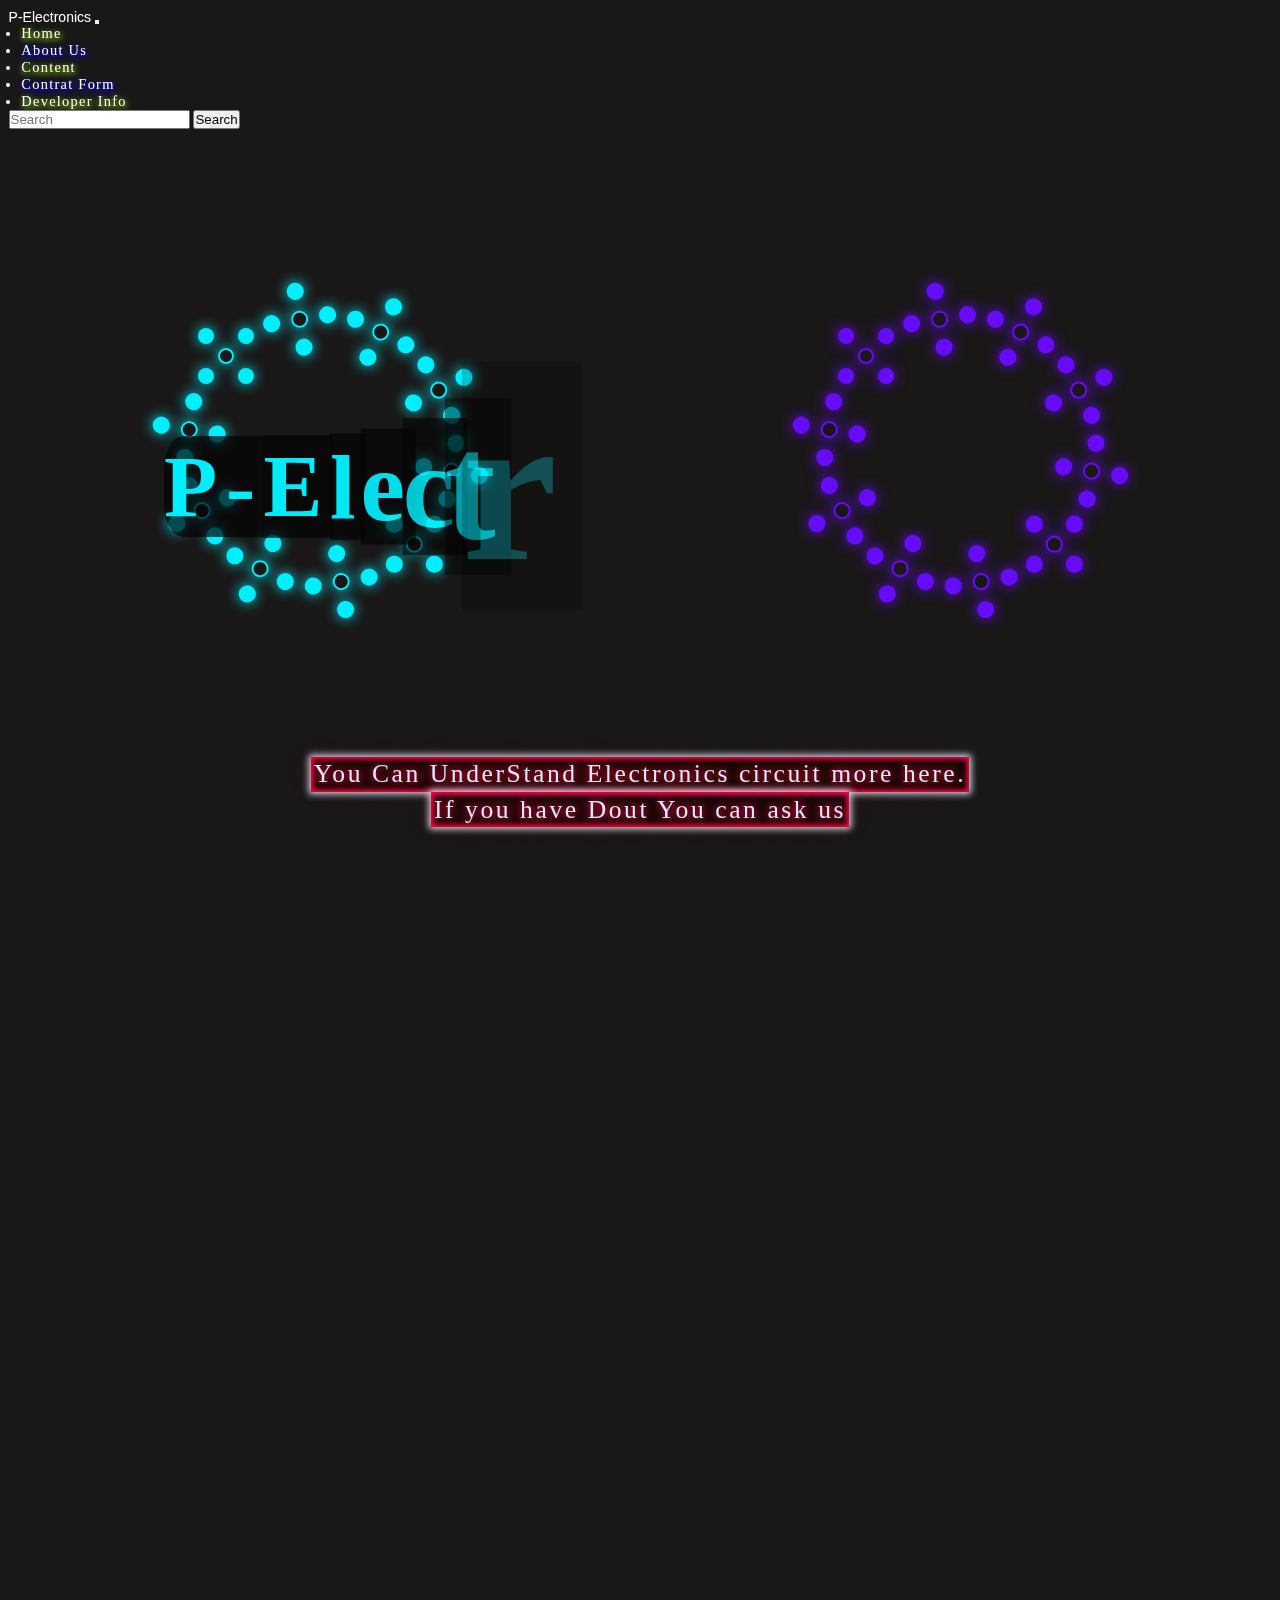
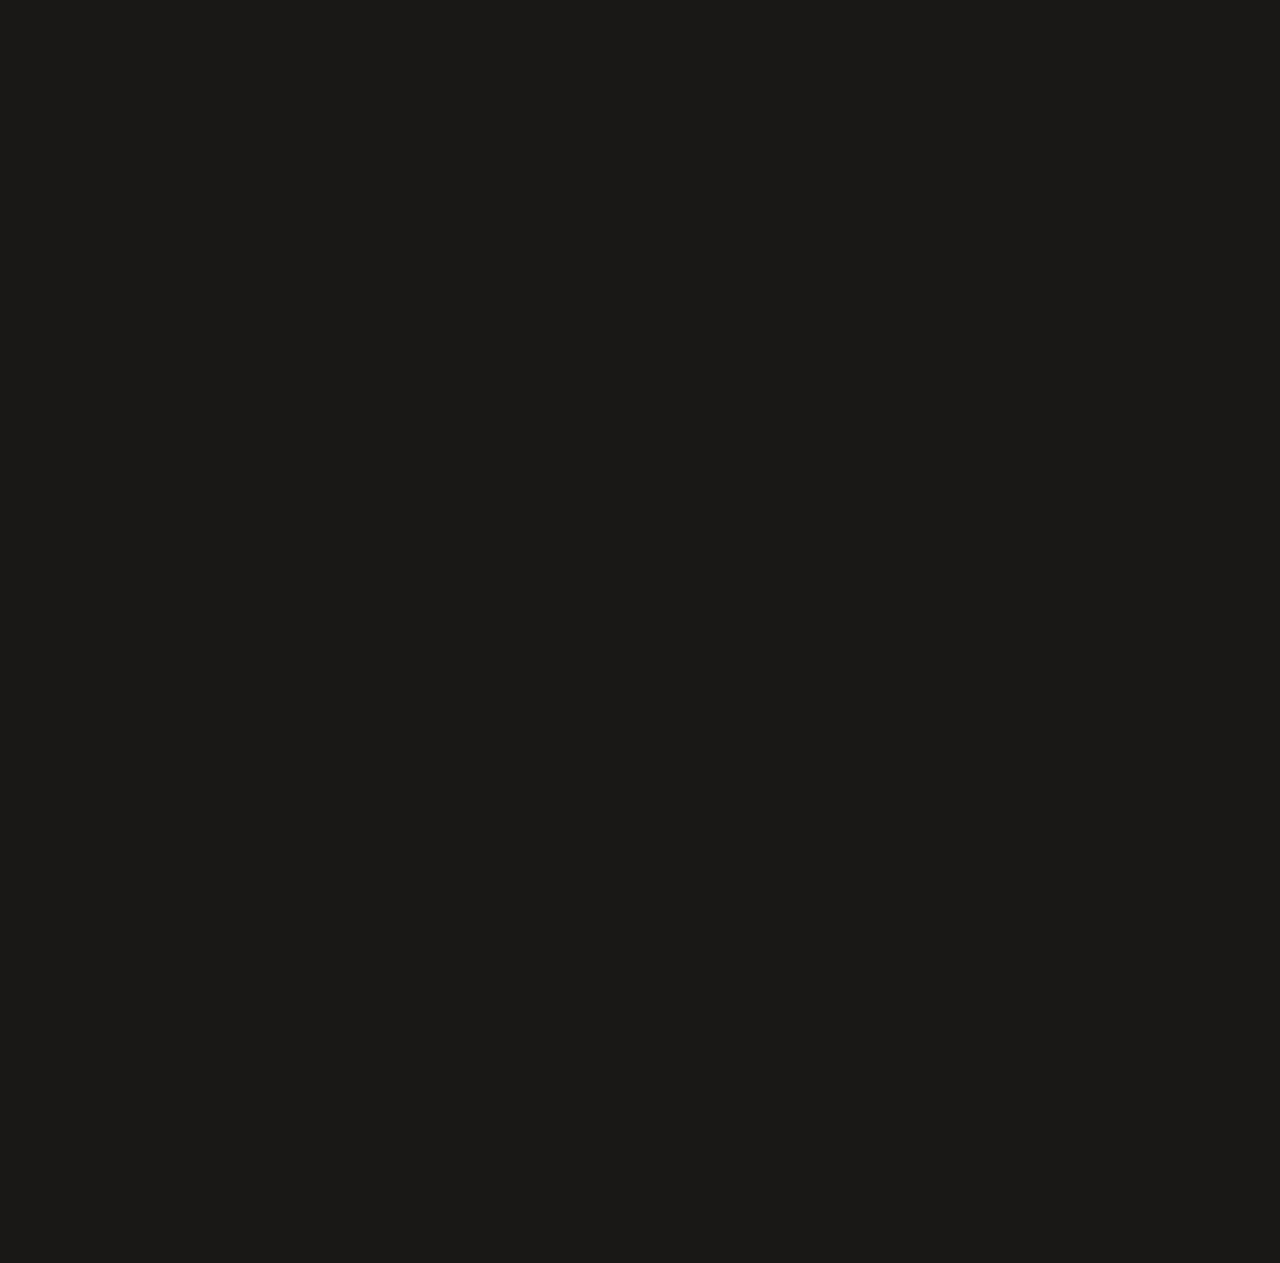
==== commit 97f92ab4: "first commit" ====
--- a/index.htm
+++ b/index.htm
@@ -38,7 +38,7 @@
   </div>
   <nav class="navbar navbar-expand-lg navbar-dark bg-dark">
     <div class="container-fluid">
-      <a class="navbar-brand" href="/" target="_blank" rel="noopener noreferrer">P-Electronics</a>
+      <a class="navbar-brand" href="" target="_blank" rel="noopener noreferrer">P-Electronics</a>
       <button class="navbar-toggler" type="button" data-bs-toggle="collapse" data-bs-target="#navbarSupportedContent"
         aria-controls="navbarSupportedContent" aria-expanded="false" aria-label="Toggle navigation">
         <span class="navbar-toggler-icon"></span>
@@ -46,7 +46,7 @@
       <div class="collapse navbar-collapse" id="navbarSupportedContent">
         <ul class="navbar-nav me-auto mb-2 mb-lg-0">
           <li class="nav-item">
-            <a class="nav-link active" aria-current="page" href="/" target="_blank" rel="noopener noreferrer">Home</a>
+            <a class="nav-link active" aria-current="page" href="" target="_blank" rel="noopener noreferrer">Home</a>
           </li>
           <li class="nav-item">
             <a class="nav-link active" aria-current="page" href="#aboutsection">About Us</a>
@@ -55,7 +55,7 @@
             <a class="nav-link active" aria-current="page" href="#content">Content</a>
           </li>
           <li class="nav-item">
-            <a class="nav-link active" aria-current="page" href="/conssd.htm" target="_blank"
+            <a class="nav-link active" aria-current="page" href="contract.htm" target="_blank"
               rel="noopener noreferrer">Contrat Form</a>
           </li>
           <li class="nav-item">
@@ -121,7 +121,7 @@
     <div class="swiper-wrapper">
       <div class="swiper-slide">
         <div class="card bg-dark text-white border border-warning rounded p-1" style="width: 18rem;">
-          <img src="/photos/bg-photo1.jpg" class="card-img-top" alt="...">
+          <img src="css/photos/bg-photo1.jpg" class="card-img-top" alt="...">
           <div class="card-body">
             <h5 class="card-title">First Project</h5>
             <p class="card-text">Some quick example text to Lorem ipsum dolor sit, amet consectetur adipisicing elit.
@@ -138,7 +138,7 @@
       </div>
       <div class="swiper-slide">
         <div class="card bg-dark text-white border border-warning rounded p-1" style="width: 18rem;">
-          <img src="/photos/bg-photo2.jpg" class="card-img-top" alt="...">
+          <img src="css/photos/bg-photo2.jpg" class="card-img-top" alt="...">
           <div class="card-body">
             <h5 class="card-title">Second Project</h5>
             <p class="card-text">Some quick example text to Lorem ipsum dolor sit, amet consectetur adipisicing elit.
@@ -154,7 +154,7 @@
       </div>
       <div class="swiper-slide">
         <div class="card bg-dark text-white border border-warning rounded p-1" style="width: 18rem;">
-          <img src="/photos/bg-photo3.jpg" class="card-img-top" alt="...">
+          <img src="css/photos/bg-photo3.jpg" class="card-img-top" alt="...">
           <div class="card-body">
             <h5 class="card-title">Third Project</h5>
             <p class="card-text">Some quick example text to Lorem ipsum dolor sit, amet consectetur adipisicing elit.
@@ -170,7 +170,7 @@
       </div>
       <div class="swiper-slide">
         <div class="card bg-dark text-white border border-warning rounded p-1" style="width: 18rem;">
-          <img src="/photos/bg-photo4.jpg" alt="...">
+          <img src="css/photos/bg-photo4.jpg" alt="...">
           <div class="card-body">
             <h5 class="card-title">Forth Project</h5>
             <p class="card-text">Some quick example text to Lorem ipsum dolor sit, amet consectetur adipisicing elit.
@@ -186,7 +186,7 @@
       </div>
       <div class="swiper-slide">
         <div class="card bg-dark text-white border border-warning rounded p-1" style="width: 18rem;">
-          <img src="/photos/bg-photo1.jpg" alt="...">
+          <img src="css/photos/bg-photo1.jpg" alt="...">
           <div class="card-body">
             <h5 class="card-title">Firfth Project</h5>
             <p class="card-text">Some quick example text to Lorem ipsum dolor sit, amet consectetur adipisicing elit.
@@ -202,7 +202,7 @@
       </div>
       <div class="swiper-slide">
         <div class="card bg-dark text-white border border-warning rounded p-1" style="width: 18rem;">
-          <img src="/photos/bg-photo2.jpg" alt="...">
+          <img src="css/photos/bg-photo2.jpg" alt="...">
           <div class="card-body">
             <h5 class="card-title">Sixth Project</h5>
             <p class="card-text">Some quick example text to Lorem ipsum dolor sit, amet consectetur adipisicing elit.
@@ -218,7 +218,7 @@
       </div>
       <div class="swiper-slide">
         <div class="card bg-dark text-white border border-warning rounded p-1" style="width: 18rem;">
-          <img src="/photos/bg-photo3.jpg" alt="...">
+          <img src="css/photos/bg-photo3.jpg" alt="...">
           <div class="card-body">
             <h5 class="card-title">Seventh Project</h5>
             <p class="card-text">Some quick example text to Lorem ipsum dolor sit, amet consectetur adipisicing elit.
@@ -234,7 +234,7 @@
       </div>
       <div class="swiper-slide">
         <div class="card bg-dark text-white border border-warning rounded p-1" style="width: 18rem;">
-          <img src="/photos/bg-photo4.jpg" alt="...">
+          <img src="css/photos/bg-photo4.jpg" alt="...">
           <div class="card-body">
             <h5 class="card-title">Eighth Project</h5>
             <p class="card-text">Some quick example text to Lorem ipsum dolor sit, amet consectetur adipisicing elit.
@@ -250,7 +250,7 @@
       </div>
       <div class="swiper-slide">
         <div class="card bg-dark text-white border border-warning rounded p-1" style="width: 18rem;">
-          <img src="/photos/bg-photo1.jpg" alt="...">
+          <img src="css/photos/bg-photo1.jpg" alt="...">
           <div class="card-body">
             <h5 class="card-title">Nineth Project</h5>
             <p class="card-text">Some quick example text to Lorem ipsum dolor sit, amet consectetur adipisicing elit.
@@ -324,10 +324,10 @@
         </a></li>
     </ul>
     <ul class="menu">
-      <li><a href="/">Home</a></li>
-      <li><a href="/about.htm" target="_blank" rel="noopener noreferrer">About</a></li>
+      <li><a href="">Home</a></li>
+      <li><a href="about.htm" target="_blank" rel="noopener noreferrer">About</a></li>
       <li><a href="https://ysblogs-homepage.herokuapp.com/" target="_blank" rel="noopener noreferrer" >Developer</a></li>
-      <li><a href="/contract.htm" target="_blank" rel="noopener noreferrer" >Contract</a></li>
+      <li><a href="contract.htm" target="_blank" rel="noopener noreferrer" >Contract</a></li>
     </ul>
     <p>&copy; 2022 Yadnyesh borole || All Rights Reserved</p>
   </footer>
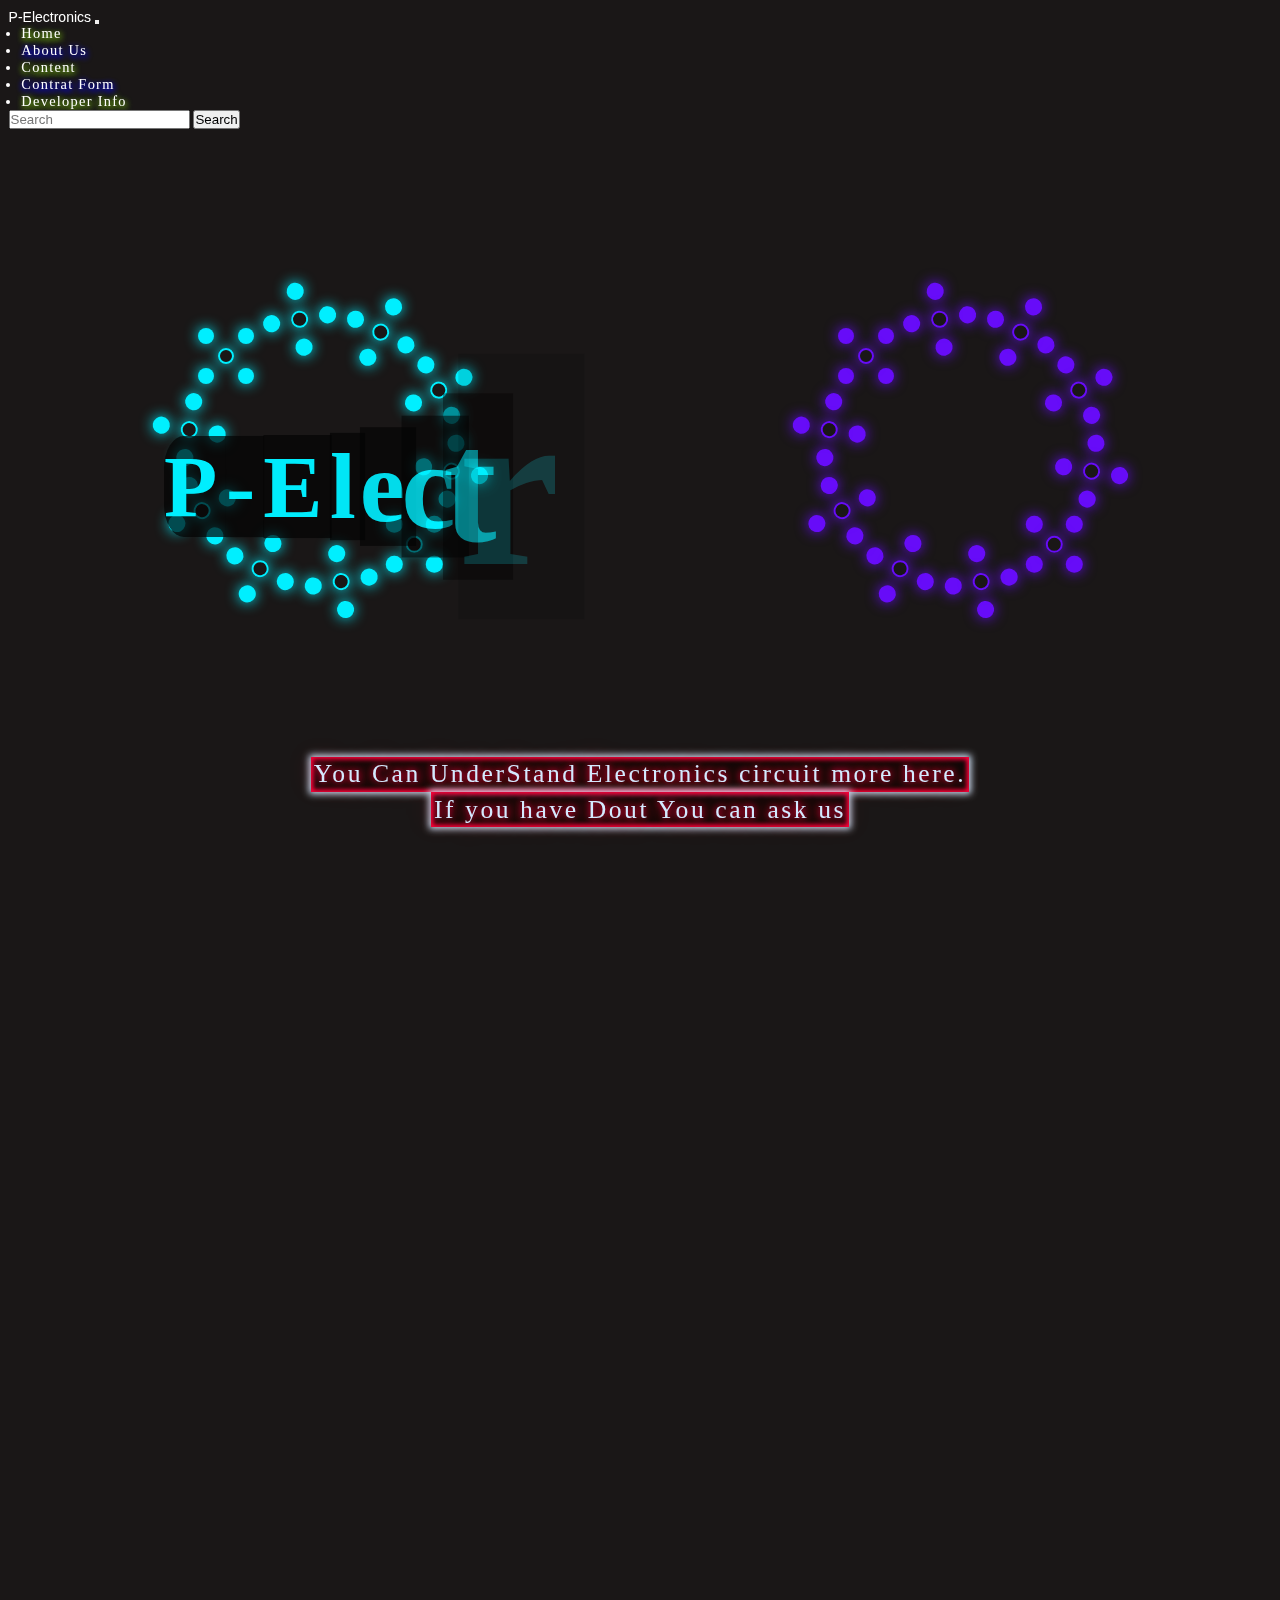
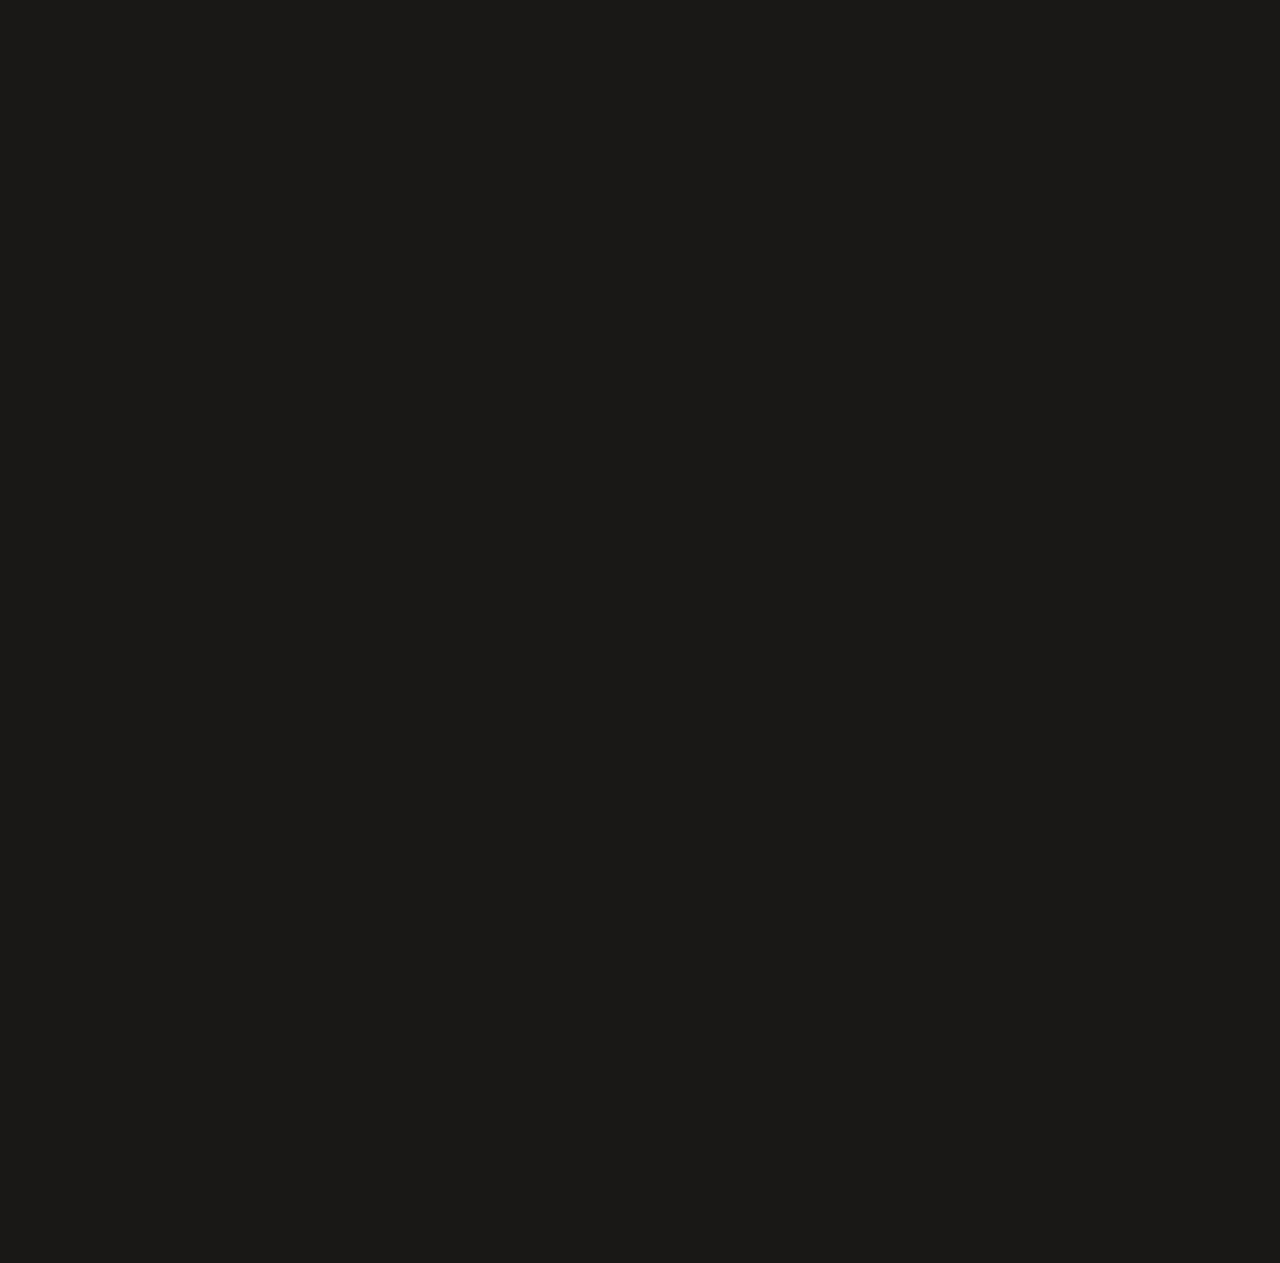
==== commit 412d269d: "first commit" ====
--- a/index.htm
+++ b/index.htm
@@ -11,9 +11,9 @@
   <!-- Bootstrap CSS -->
   <link href="https://cdn.jsdelivr.net/npm/bootstrap@5.1.3/dist/css/bootstrap.min.css" rel="stylesheet"
     integrity="sha384-1BmE4kWBq78iYhFldvKuhfTAU6auU8tT94WrHftjDbrCEXSU1oBoqyl2QvZ6jIW3" crossorigin="anonymous">
-  <script src="/popper.min.js" integrity="sha384-7+zCNj/IqJ95wo16oMtfsKbZ9ccEh31eOz1HGyDuCQ6wgnyJNSYdrPa03rtR1zdB"
+  <script src="popper.min.js" integrity="sha384-7+zCNj/IqJ95wo16oMtfsKbZ9ccEh31eOz1HGyDuCQ6wgnyJNSYdrPa03rtR1zdB"
     crossorigin="anonymous"></script>
-  <script src="/bootstrap.min.js" integrity="sha384-QJHtvGhmr9XOIpI6YVutG+2QOK9T+ZnN4kzFN1RtK3zEFEIsxhlmWl5/YESvpZ13"
+  <script src="bootstrap.min.js" integrity="sha384-QJHtvGhmr9XOIpI6YVutG+2QOK9T+ZnN4kzFN1RtK3zEFEIsxhlmWl5/YESvpZ13"
     crossorigin="anonymous"></script>
   <link rel="stylesheet" href="swiper-bundle.min.css" />
   <link rel="stylesheet" type="text/css" href="css/allAnimation.css">
--- a/css/CardCustom.css
+++ b/css/CardCustom.css
@@ -1,33 +1,37 @@
-     .card{
-transition: all 450ms ease-in ;
-margin: 5vh 0;
-height: 76vh;
-}
-.card.onFocus_Main:hover{
-/* animation : card-animation 1600ms cubic-bezier(1, 0.4, 0.96, 0.99) 0s 1 normal forwards; */
-     animation: spaceboots 1 200ms linear 0 forwards ;
-    z-index: 3;
-    transform: scale(1.12);
-    box-shadow: 0 0 0.2vw 0.2vw  #944848, inset 0vw 0vw 2.2vw 1.5vw black;
-} 
-.card.onFocus_Main:hover img{
-transform: scale(1.15) translateX(1.4vw) translateY(-1.6vh);
-border-radius: 35%;
-box-shadow: inset 0vw 0vw 2.8vw 2vw #7e0505, -0.1vw 0.1vw 0.4vw 0.3vw #6e5252de; 
-  }
-.card.onFocus_Main p.click_on_para{ 
-color: #000000;
-background-color: rgb(0 255 64 / 86%);
-transform: scale(1.25);
-border-radius: 15% 15% 2% 2%;
-padding: 2vh;
-animation: hue_roatate 25s linear infinite;
-text-align: center; 
-max-height: 41vh;
-margin-bottom: 8vh;
-}
-.card.onFocus_Main    .Dump_ordinarry_for_shadow.click_on_para::after{ 
-/* position: absolute;
+     .card {
+          transition: all 450ms ease-in;
+          margin: 5vh 0;
+          height: 76vh;
+     }
+
+     .card.onFocus_Main:hover {
+          /* animation : card-animation 1600ms cubic-bezier(1, 0.4, 0.96, 0.99) 0s 1 normal forwards; */
+          animation: spaceboots 1 200ms linear 0 forwards;
+          z-index: 3;
+          transform: scale(1.12);
+          box-shadow: 0 0 0.2vw 0.2vw #944848, inset 0vw 0vw 2.2vw 1.5vw black;
+     }
+
+     .card.onFocus_Main:hover img {
+          transform: scale(1.15) translateX(1.4vw) translateY(-1.6vh);
+          border-radius: 35%;
+          box-shadow: inset 0vw 0vw 2.8vw 2vw #7e0505, -0.1vw 0.1vw 0.4vw 0.3vw #6e5252de;
+     }
+
+     .card.onFocus_Main p.click_on_para {
+          color: #000000;
+          background-color: rgb(0 255 64 / 86%);
+          transform: scale(1.25);
+          border-radius: 15% 15% 2% 2%;
+          padding: 2vh;
+          animation: hue_roatate 25s linear infinite;
+          text-align: center;
+          max-height: 41vh;
+          margin-bottom: 8vh;
+     }
+
+     .card.onFocus_Main .Dump_ordinarry_for_shadow.click_on_para::after {
+          /* position: absolute;
 content: "";
 top: -4vw;
 left: -3vw;
@@ -35,30 +39,49 @@
 height: 160%;
 background-color: #73c708;
  z-index: -1;
-animation: Blurhue_roatate 20s linear infinite; */ 
-}
-.card.onFocus_Main img:hover{
-transform: scale(1.2);
-border: 0.26vw solid darkred;
-box-shadow:   0 0 0vw 0.2vw rgb(255, 255, 255) ,0 0 2vw 1vw rgb(223, 223, 28) ;
-border-radius: 0.5vw;
-margin-bottom: 3.8vh;
-} 
-.card img {
-height: 18vh;
-}
-.card a , .card p{
-transition: all 500ms linear , scale 500ms 550ms linear;
-color: inherit;
-}
-.card  p.card-text{ 
--webkit-box-orient: vertical;
-overflow: hidden;
-display: -webkit-box;
-max-height: 36vh;
-}
-.Dump_ordinarry_for_shadow{
-position: absolute;
-top: 20vh;
-z-index: -1;
-} 
+animation: Blurhue_roatate 20s linear infinite; */
+     }
+
+     .card.onFocus_Main img:hover {
+          transform: scale(1.2);
+          border: 0.26vw solid darkred;
+          box-shadow: 0 0 0vw 0.2vw rgb(255, 255, 255), 0 0 2vw 1vw rgb(223, 223, 28);
+          border-radius: 0.5vw;
+          margin-bottom: 3.8vh;
+     }
+
+     .card img {
+          height: 18vh;
+     }
+
+     .card a,
+     .card p {
+          transition: all 500ms linear, scale 500ms 550ms linear;
+          color: inherit;
+     }
+
+     .card p.card-text {
+          -webkit-box-orient: vertical;
+          overflow: hidden;
+          display: -webkit-box;
+          max-height: 36vh;
+     }
+
+     .Dump_ordinarry_for_shadow {
+          position: absolute;
+          top: 20vh;
+          z-index: -1;
+     }
+
+     @media only screen and (max-width: 768px) {
+          .card.onFocus_Main img:hover {
+               transform: scale(1.05);
+               border: 0.26vw solid darkred;
+               box-shadow: 0 0 0vw 0.2vw rgb(255, 255, 255), 0 0 2vw 1vw rgb(223, 223, 28);
+               border-radius: 0.05vw;
+          }
+
+          .card.onFocus_Main:hover {
+               transform: scale(1.05);
+          }
+     }--- a/css/swiperBasic.css
+++ b/css/swiperBasic.css
@@ -70,4 +70,10 @@
   .swiper-button-next, .swiper-button-prev { 
   padding: 7vw 6vw !important;
 }
-}+.card.onFocus_Main p.click_on_para{
+  transform: scale(1.25 ,1.05) !important;
+}
+.swiper-wrapper{
+  margin-top: -2vh;
+}
+ }--- a/css/aboutme.css
+++ b/css/aboutme.css
@@ -109,13 +109,13 @@
 }
 @media only screen and (max-width: 768px) {
 .aboutMore{
-   width: 22.56vw; 
+   width: fit-content; 
 }
 .about span {
-width: 16vw;
+width: fit-content;
 height: 16vw;
 }
 .about h2 {
 font-size: 6vw;
 }
-}+} 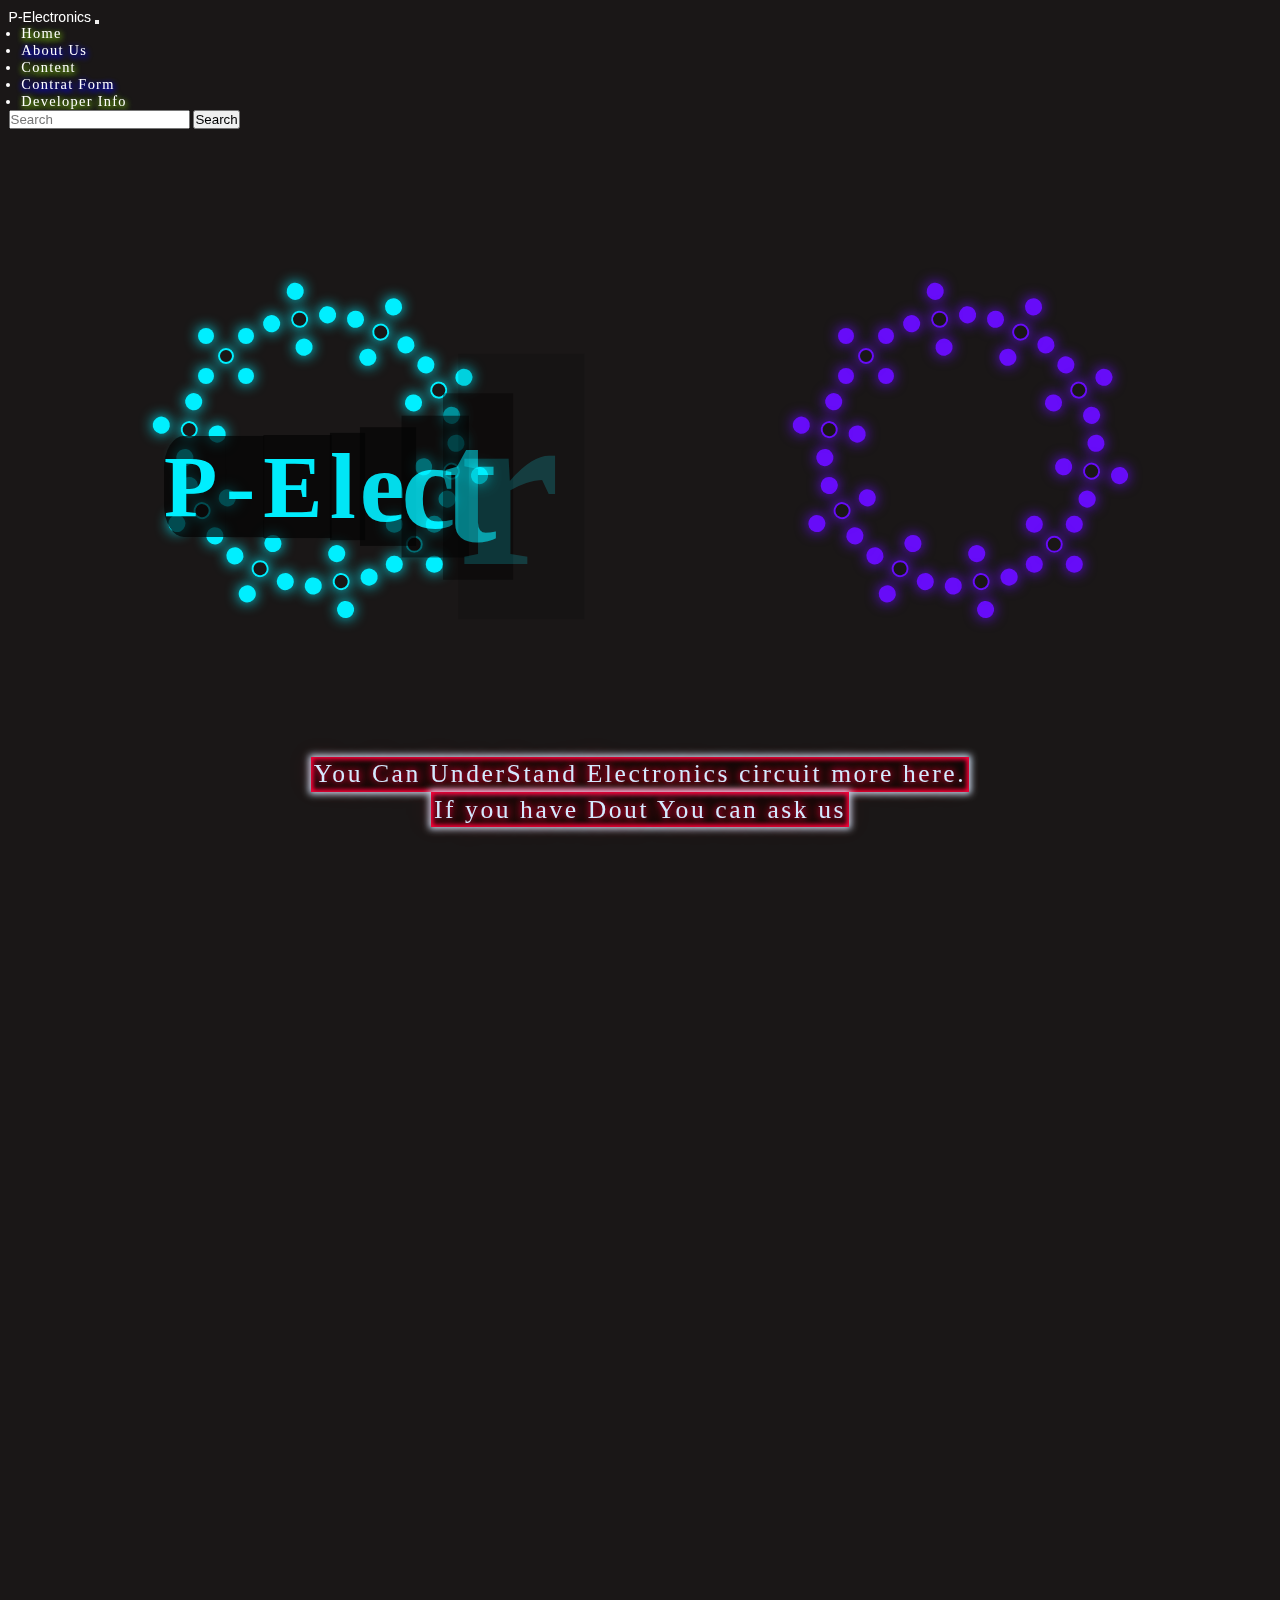
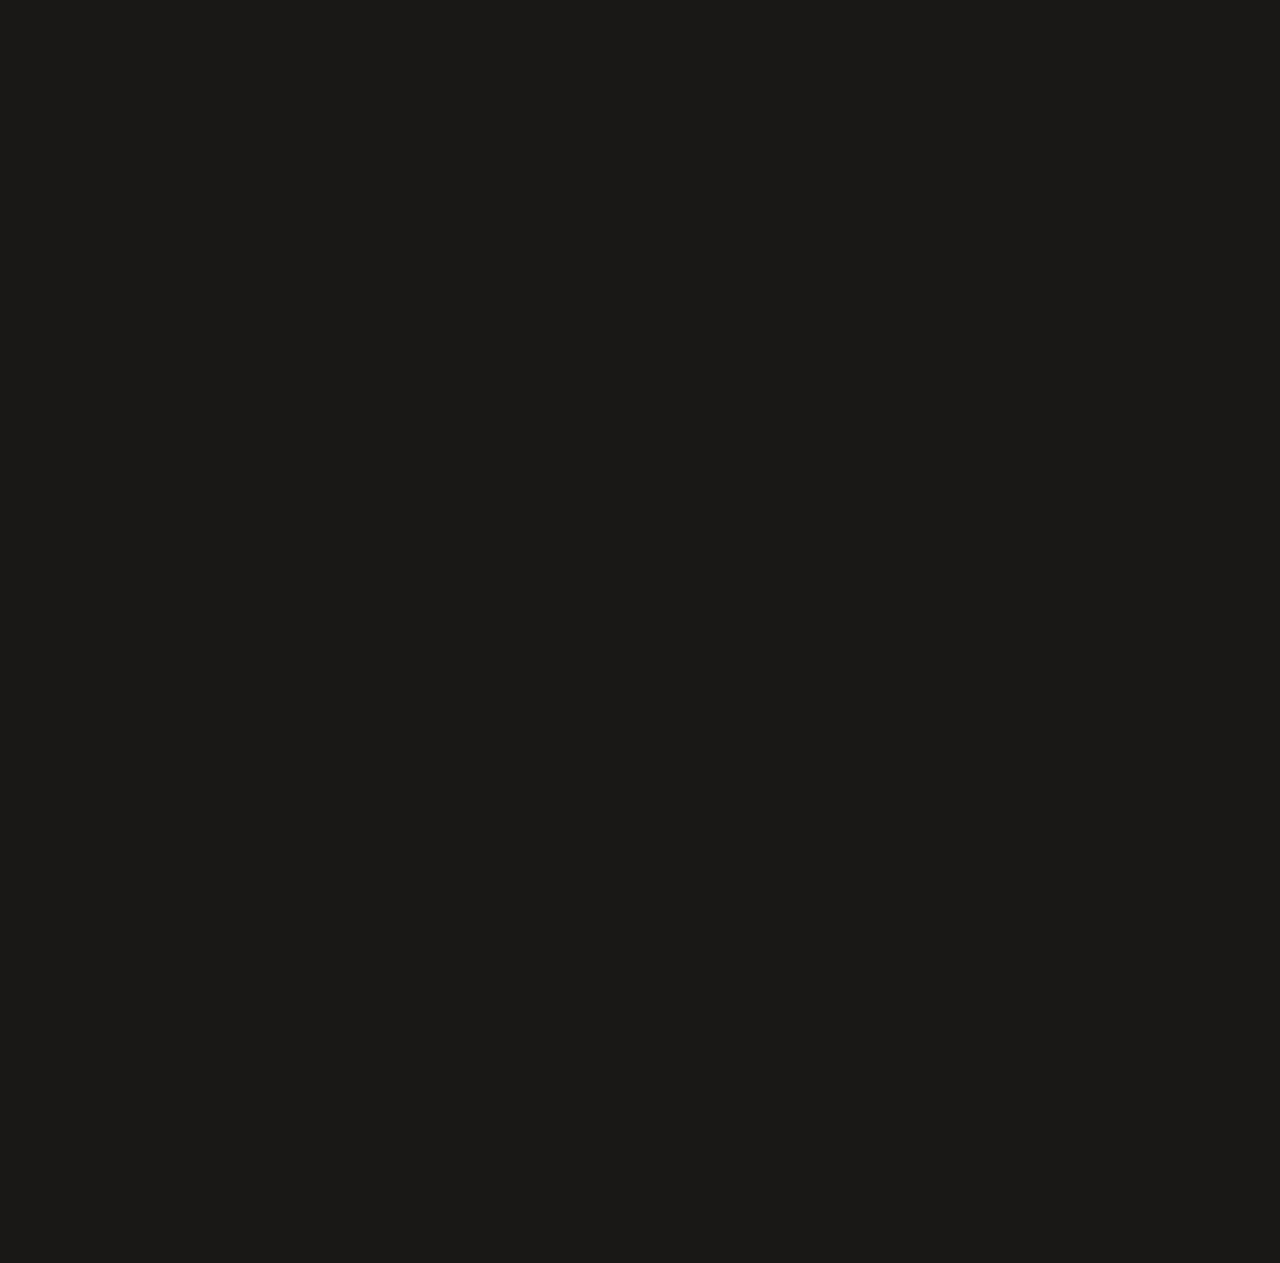
==== commit 7c7bddcb: "first commit" ====
--- a/index.htm
+++ b/index.htm
@@ -38,7 +38,7 @@
   </div>
   <nav class="navbar navbar-expand-lg navbar-dark bg-dark">
     <div class="container-fluid">
-      <a class="navbar-brand" href="" target="_blank" rel="noopener noreferrer">P-Electronics</a>
+      <a class="navbar-brand" href="index.htm" target="_blank" rel="noopener noreferrer">P-Electronics</a>
       <button class="navbar-toggler" type="button" data-bs-toggle="collapse" data-bs-target="#navbarSupportedContent"
         aria-controls="navbarSupportedContent" aria-expanded="false" aria-label="Toggle navigation">
         <span class="navbar-toggler-icon"></span>
@@ -46,7 +46,7 @@
       <div class="collapse navbar-collapse" id="navbarSupportedContent">
         <ul class="navbar-nav me-auto mb-2 mb-lg-0">
           <li class="nav-item">
-            <a class="nav-link active" aria-current="page" href="" target="_blank" rel="noopener noreferrer">Home</a>
+            <a class="nav-link active" aria-current="page" href="index.htm" target="_blank" rel="noopener noreferrer">Home</a>
           </li>
           <li class="nav-item">
             <a class="nav-link active" aria-current="page" href="#aboutsection">About Us</a>
@@ -300,7 +300,7 @@
       </div>
 
     </div>
-    <a href="/about.htm" class="aboutMore" target="_blank" rel="noopener noreferrer">About More</a>
+    <a href="about.htm" class="aboutMore" target="_blank" rel="noopener noreferrer">About More</a>
   </section>
   <footer>
     <div class="waves">
@@ -324,7 +324,7 @@
         </a></li>
     </ul>
     <ul class="menu">
-      <li><a href="">Home</a></li>
+      <li><a href="index.htm">Home</a></li>
       <li><a href="about.htm" target="_blank" rel="noopener noreferrer">About</a></li>
       <li><a href="https://ysblogs-homepage.herokuapp.com/" target="_blank" rel="noopener noreferrer" >Developer</a></li>
       <li><a href="contract.htm" target="_blank" rel="noopener noreferrer" >Contract</a></li>
--- a/css/allAnimation.css
+++ b/css/allAnimation.css
@@ -70,5 +70,24 @@
         transform: translateY(-36px);  
         }
     }
-
+    @keyframes FocusONinputres {
+        0%{
+        font-size: 20px;
+        transform: translateY(0px);
+        }
+        50%{
+            font-size: 10px;  
+        transform: translateY(-22px);
+        }
+        80%{
+        font-size: 20px;
+        transform: translateY(-36px);  
+        }
+        100%{
+                font-size: 10px;  
+            transform: translateY(-24px);
+            }
+        }
+    
+ 
     --- a/css/foooter.css
+++ b/css/foooter.css
@@ -54,8 +54,8 @@
     top: -4.8vw;
     left: 0;
     width: 100%;
-    height: 5vw;
-    background:  url('/photos/wave.png');
+    height: 5vw; 
+    background:  url('photos/wave.png');
     background-size: 52vw 5vw;
     }
     footer .waves #wave1{
--- a/css/swiperBasic.css
+++ b/css/swiperBasic.css
@@ -74,6 +74,6 @@
   transform: scale(1.25 ,1.05) !important;
 }
 .swiper-wrapper{
-  margin-top: -2vh;
+  margin-top: -6vh;
 }
  }